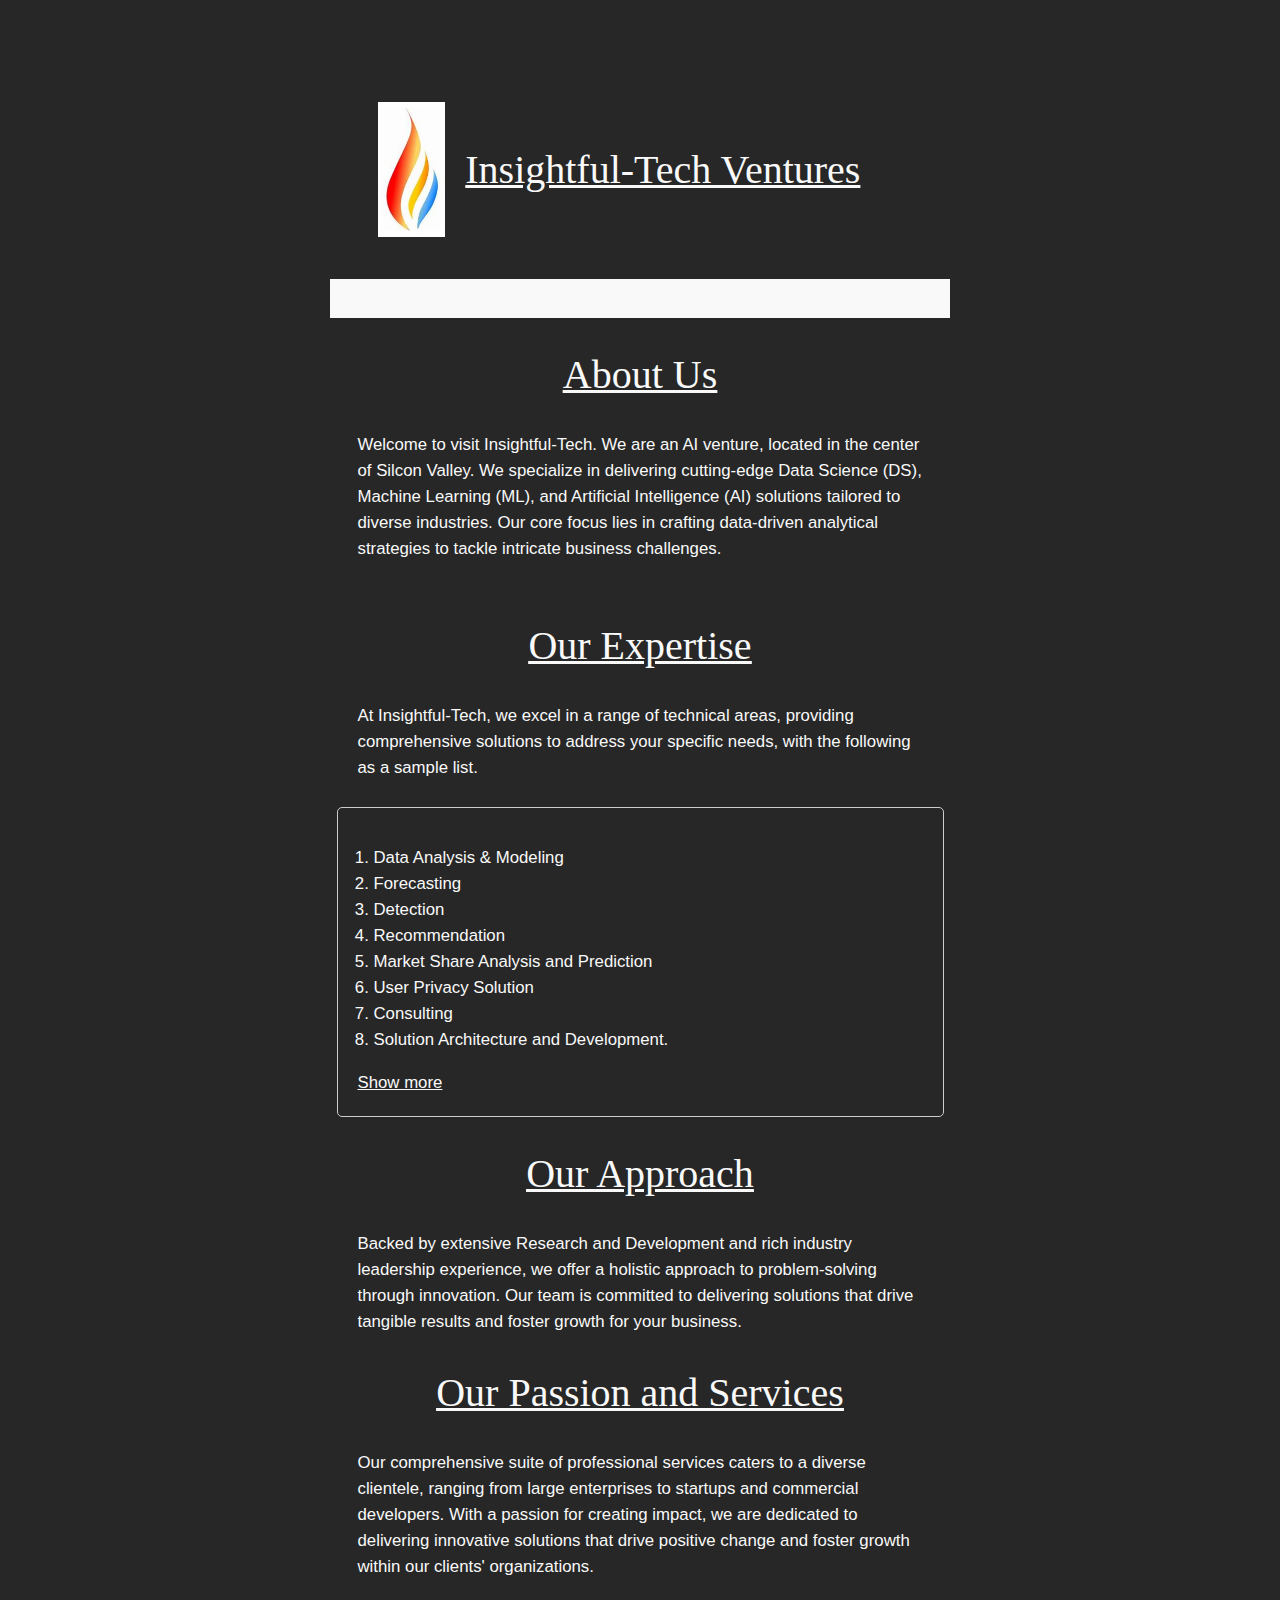
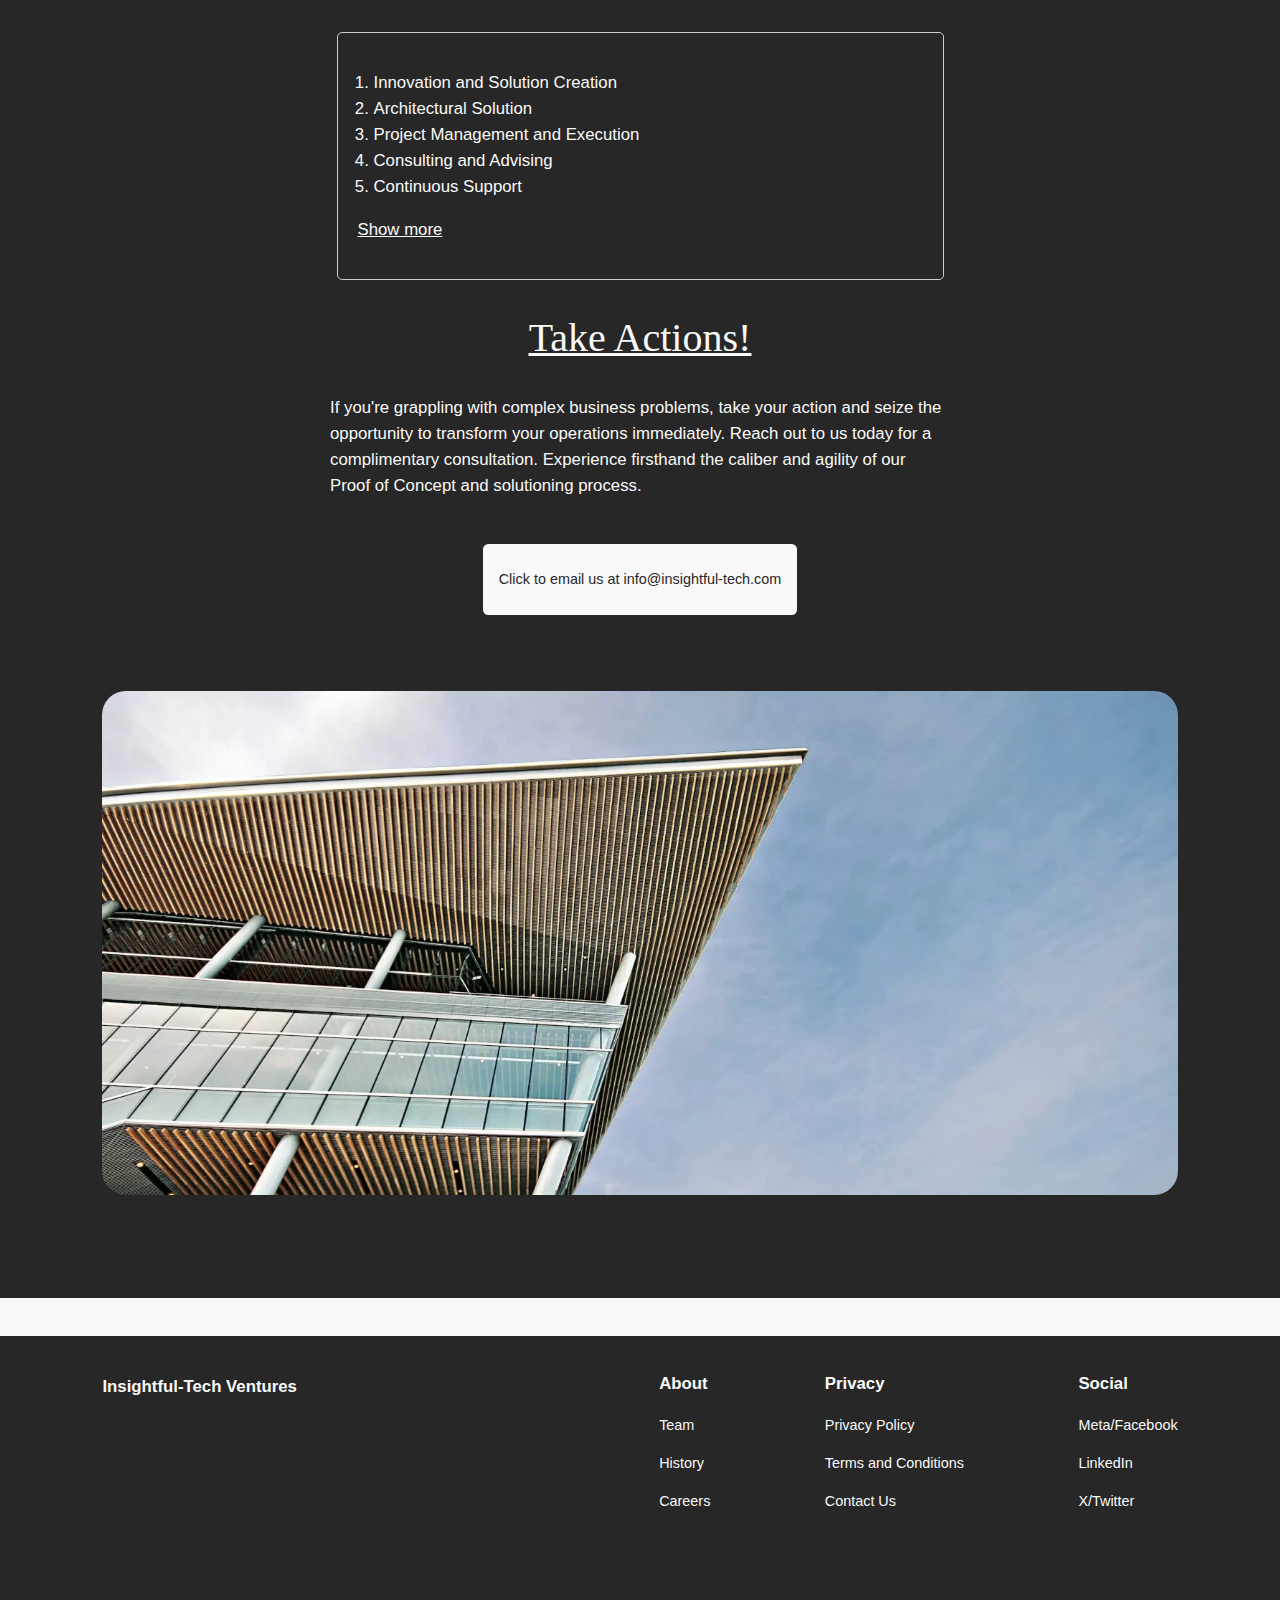
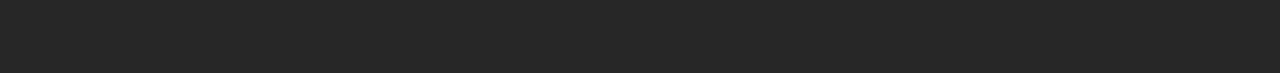
==== index.html @ 30480198 "Update index.html" ====
<!DOCTYPE html>
<!-- saved from url=(0031)http://www.insightful-tech.com/ -->
<html lang="en-US">
<head>	
	<meta http-equiv="Content-Type" content="text/html; charset=UTF-8">
	<meta name="viewport" content="width=device-width, initial-scale=1">
	<meta name="robots" content="max-image-preview:large">
	<title>Insightful-Tech</title>
<link rel="alternate" type="application/rss+xml" title="Insightful-Tech » Feed" href="http://insightful-tech.com/feed/">
<link rel="alternate" type="application/rss+xml" title="Insightful-Tech » Comments Feed" href="http://insightful-tech.com/comments/feed/">
<link rel="stylesheet" href="styles.css">

<style id="wp-block-heading-inline-css">
h1.has-background,h2.has-background,h3.has-background,h4.has-background,h5.has-background,
	h6.has-background{padding:1.25em 2.375em}h1.has-text-align-left[style*=writing-mode]:where([style*=vertical-lr]),
	h1.has-text-align-right[style*=writing-mode]:where([style*=vertical-rl]),h2.has-text-align-left[style*=writing-mode]:where([style*=vertical-lr]),
	h2.has-text-align-right[style*=writing-mode]:where([style*=vertical-rl]),h3.has-text-align-left[style*=writing-mode]:where([style*=vertical-lr]),
	h3.has-text-align-right[style*=writing-mode]:where([style*=vertical-rl]),h4.has-text-align-left[style*=writing-mode]:where([style*=vertical-lr]),
	h4.has-text-align-right[style*=writing-mode]:where([style*=vertical-rl]),h5.has-text-align-left[style*=writing-mode]:where([style*=vertical-lr]),
	h5.has-text-align-right[style*=writing-mode]:where([style*=vertical-rl]),h6.has-text-align-left[style*=writing-mode]:where([style*=vertical-lr]),
	h6.has-text-align-right[style*=writing-mode]:where([style*=vertical-rl]){rotate:180deg}

				.is-style-asterisk:before {
					content: '';
					width: 1.5rem;
					height: 3rem;
					background: var(--wp--preset--color--contrast-2, currentColor);
					clip-path: path('M11.93.684v8.039l5.633-5.633 1.216 1.23-5.66 5.66h8.04v1.737H13.2l5.701 5.701-1.23 1.23-5.742-5.742V21h-1.737v-8.094l-5.77 5.77-1.23-1.217 5.743-5.742H.842V9.98h8.162l-5.701-5.7 1.23-1.231 5.66 5.66V.684h1.737Z');
					display: block;
				}

				/* Hide the asterisk if the heading has no content, to avoid using empty headings to display the asterisk only, which is an A11Y issue */
				.is-style-asterisk:empty:before {
					content: none;
				}

				.is-style-asterisk:-moz-only-whitespace:before {
					content: none;
				}

				.is-style-asterisk.has-text-align-center:before {
					margin: 0 auto;
				}

				.is-style-asterisk.has-text-align-right:before {
					margin-left: auto;
				}

				.rtl .is-style-asterisk.has-text-align-left:before {
					margin-right: auto;
				}
</style>
<style id="wp-block-spacer-inline-css">
.wp-block-spacer{clear:both}
</style>

	
<style>
    .container {
        display: flex; /* Use flexbox for layout */
        align-items: center; /* Align items to baseline */
    }
    .image {
        width: 12%; /* Set width of the image */
        height: auto; /* Maintain aspect ratio */
       <!--  margin-right: 20px; /* Adjust margin as needed *  -->
	margin-left: -30px; /* Adjust margin as needed *   
    }
    h2 {
        margin: 0; /* Remove default margin */
	margin-left: 20px; /* Add margin to the left of the title */
	margin-right: 20px; /* Add margin to the left of the title */ 
    }
</style>
<style>
 /* Remove default indentation for dl, dt, and dd */ 
    dl {
      margin: 0;
      padding: 0;
    }
    dt {
      margin-left: 0;
    }
    dd {
     <! -- margin-left: 0; -->
    }
  </style>

<style id="wp-block-paragraph-inline-css">
.is-small-text{font-size:.875em}.is-regular-text{font-size:1em}.is-large-text{font-size:2.25em}.is-larger-text{font-size:3em}.has-drop-cap:not(:focus):first-letter{float:left;font-size:8.4em;font-style:normal;font-weight:100;line-height:.68;margin:.05em .1em 0 0;text-transform:uppercase}body.rtl .has-drop-cap:not(:focus):first-letter{float:none;margin-left:.1em}p.has-drop-cap.has-background{overflow:hidden}p.has-background{padding:1.25em 2.375em}:where(p.has-text-color:not(.has-link-color)) a{color:inherit}p.has-text-align-left[style*="writing-mode:vertical-lr"],p.has-text-align-right[style*="writing-mode:vertical-rl"]{rotate:180deg}
</style>
<style id="wp-block-button-inline-css">
.wp-block-button__link{box-sizing:border-box;cursor:pointer;display:inline-block;text-align:center;word-break:break-word}.wp-block-button__link.aligncenter{text-align:center}.wp-block-button__link.alignright{text-align:right}:where(.wp-block-button__link){border-radius:9999px;box-shadow:none;padding:calc(.667em + 2px) calc(1.333em + 2px);text-decoration:none}.wp-block-button[style*=text-decoration] .wp-block-button__link{text-decoration:inherit}.wp-block-buttons>.wp-block-button.has-custom-width{max-width:none}.wp-block-buttons>.wp-block-button.has-custom-width .wp-block-button__link{width:100%}.wp-block-buttons>.wp-block-button.has-custom-font-size .wp-block-button__link{font-size:inherit}.wp-block-buttons>.wp-block-button.wp-block-button__width-25{width:calc(25% - var(--wp--style--block-gap, .5em)*.75)}.wp-block-buttons>.wp-block-button.wp-block-button__width-50{width:calc(50% - var(--wp--style--block-gap, .5em)*.5)}.wp-block-buttons>.wp-block-button.wp-block-button__width-75{width:calc(75% - var(--wp--style--block-gap, .5em)*.25)}.wp-block-buttons>.wp-block-button.wp-block-button__width-100{flex-basis:100%;width:100%}.wp-block-buttons.is-vertical>.wp-block-button.wp-block-button__width-25{width:25%}.wp-block-buttons.is-vertical>.wp-block-button.wp-block-button__width-50{width:50%}.wp-block-buttons.is-vertical>.wp-block-button.wp-block-button__width-75{width:75%}.wp-block-button.is-style-squared,.wp-block-button__link.wp-block-button.is-style-squared{border-radius:0}.wp-block-button.no-border-radius,.wp-block-button__link.no-border-radius{border-radius:0!important}.wp-block-button .wp-block-button__link:where(.is-style-outline),.wp-block-button:where(.is-style-outline)>.wp-block-button__link{border:2px solid;padding:.667em 1.333em}.wp-block-button .wp-block-button__link:where(.is-style-outline):not(.has-text-color),.wp-block-button:where(.is-style-outline)>.wp-block-button__link:not(.has-text-color){color:currentColor}.wp-block-button .wp-block-button__link:where(.is-style-outline):not(.has-background),.wp-block-button:where(.is-style-outline)>.wp-block-button__link:not(.has-background){background-color:initial;background-image:none}.wp-block-button .wp-block-button__link:where(.has-border-color){border-width:initial}.wp-block-button .wp-block-button__link:where([style*=border-top-color]){border-top-width:medium}.wp-block-button .wp-block-button__link:where([style*=border-right-color]){border-right-width:medium}.wp-block-button .wp-block-button__link:where([style*=border-bottom-color]){border-bottom-width:medium}.wp-block-button .wp-block-button__link:where([style*=border-left-color]){border-left-width:medium}.wp-block-button .wp-block-button__link:where([style*=border-style]){border-width:initial}.wp-block-button .wp-block-button__link:where([style*=border-top-style]){border-top-width:medium}.wp-block-button .wp-block-button__link:where([style*=border-right-style]){border-right-width:medium}.wp-block-button .wp-block-button__link:where([style*=border-bottom-style]){border-bottom-width:medium}.wp-block-button .wp-block-button__link:where([style*=border-left-style]){border-left-width:medium}
</style>
<style id="twentytwentyfour-button-style-outline-inline-css">
.wp-block-button.is-style-outline
	> .wp-block-button__link:not(.has-text-color, .has-background):hover {
	background-color: var(--wp--preset--color--contrast-2, var(--wp--preset--color--contrast, transparent));
	color: var(--wp--preset--color--base);
	border-color: var(--wp--preset--color--contrast-2, var(--wp--preset--color--contrast, currentColor));
}

</style>
<style id="wp-block-buttons-inline-css">
.wp-block-buttons.is-vertical{flex-direction:column}.wp-block-buttons.is-vertical>.wp-block-button:last-child{margin-bottom:0}.wp-block-buttons>.wp-block-button{display:inline-block;margin:0}.wp-block-buttons.is-content-justification-left{justify-content:flex-start}.wp-block-buttons.is-content-justification-left.is-vertical{align-items:flex-start}.wp-block-buttons.is-content-justification-center{justify-content:center}.wp-block-buttons.is-content-justification-center.is-vertical{align-items:center}.wp-block-buttons.is-content-justification-right{justify-content:flex-end}.wp-block-buttons.is-content-justification-right.is-vertical{align-items:flex-end}.wp-block-buttons.is-content-justification-space-between{justify-content:space-between}.wp-block-buttons.aligncenter{text-align:center}.wp-block-buttons:not(.is-content-justification-space-between,.is-content-justification-right,.is-content-justification-left,.is-content-justification-center) .wp-block-button.aligncenter{margin-left:auto;margin-right:auto;width:100%}.wp-block-buttons[style*=text-decoration] .wp-block-button,.wp-block-buttons[style*=text-decoration] .wp-block-button__link{text-decoration:inherit}.wp-block-buttons.has-custom-font-size .wp-block-button__link{font-size:inherit}.wp-block-button.aligncenter{text-align:center}
</style>
<style id="wp-block-group-inline-css">
.wp-block-group{box-sizing:border-box}
</style>
<link rel="stylesheet" id="wp-block-image-css" href="./Insightful Tech_files/style.min.css" media="all">
<title>Centered Headers</title>
  <style>
    .centered-header {
      text-align: center; /* Center the text */
    }
  </style>	
<style id="wp-block-columns-inline-css">
.wp-block-columns{align-items:normal!important;box-sizing:border-box;display:flex;flex-wrap:wrap!important}@media (min-width:782px){.wp-block-columns{flex-wrap:nowrap!important}}.wp-block-columns.are-vertically-aligned-top{align-items:flex-start}.wp-block-columns.are-vertically-aligned-center{align-items:center}.wp-block-columns.are-vertically-aligned-bottom{align-items:flex-end}@media (max-width:781px){.wp-block-columns:not(.is-not-stacked-on-mobile)>.wp-block-column{flex-basis:100%!important}}@media (min-width:782px){.wp-block-columns:not(.is-not-stacked-on-mobile)>.wp-block-column{flex-basis:0;flex-grow:1}.wp-block-columns:not(.is-not-stacked-on-mobile)>.wp-block-column[style*=flex-basis]{flex-grow:0}}.wp-block-columns.is-not-stacked-on-mobile{flex-wrap:nowrap!important}.wp-block-columns.is-not-stacked-on-mobile>.wp-block-column{flex-basis:0;flex-grow:1}.wp-block-columns.is-not-stacked-on-mobile>.wp-block-column[style*=flex-basis]{flex-grow:0}:where(.wp-block-columns){margin-bottom:1.75em}:where(.wp-block-columns.has-background){padding:1.25em 2.375em}.wp-block-column{flex-grow:1;min-width:0;overflow-wrap:break-word;word-break:break-word}.wp-block-column.is-vertically-aligned-top{align-self:flex-start}.wp-block-column.is-vertically-aligned-center{align-self:center}.wp-block-column.is-vertically-aligned-bottom{align-self:flex-end}.wp-block-column.is-vertically-aligned-stretch{align-self:stretch}.wp-block-column.is-vertically-aligned-bottom,.wp-block-column.is-vertically-aligned-center,.wp-block-column.is-vertically-aligned-top{width:100%}
</style>
<style id="wp-block-list-inline-css">
ol,ul{box-sizing:border-box}ol.has-background,ul.has-background{padding:1.25em 2.375em}

				ul.is-style-checkmark-list {
					list-style-type: "\2713";
				}

				ul.is-style-checkmark-list li {
					padding-inline-start: 1ch;
				}
</style>
<style id="wp-block-separator-inline-css">
@charset "UTF-8";.wp-block-separator{border:none;border-top:2px solid}.wp-block-separator.is-style-dots{background:none!important;border:none;height:auto;line-height:1;text-align:center}.wp-block-separator.is-style-dots:before{color:currentColor;content:"···";font-family:serif;font-size:1.5em;letter-spacing:2em;padding-left:2em}
</style>
<style id="wp-block-post-date-inline-css">
.wp-block-post-date{box-sizing:border-box}
</style>
<style id="wp-block-post-terms-inline-css">
.wp-block-post-terms{box-sizing:border-box}.wp-block-post-terms .wp-block-post-terms__separator{white-space:pre-wrap}

				.is-style-pill a,
				.is-style-pill span:not([class], [data-rich-text-placeholder]) {
					display: inline-block;
					background-color: var(--wp--preset--color--base-2);
					padding: 0.375rem 0.875rem;
					border-radius: var(--wp--preset--spacing--20);
				}

				.is-style-pill a:hover {
					background-color: var(--wp--preset--color--contrast-3);
				}
</style>
<style id="wp-block-post-template-inline-css">
.wp-block-post-template{list-style:none;margin-bottom:0;margin-top:0;max-width:100%;padding:0}.wp-block-post-template.wp-block-post-template{background:none}.wp-block-post-template.is-flex-container{display:flex;flex-direction:row;flex-wrap:wrap;gap:1.25em}.wp-block-post-template.is-flex-container>li{margin:0;width:100%}@media (min-width:600px){.wp-block-post-template.is-flex-container.is-flex-container.columns-2>li{width:calc(50% - .625em)}.wp-block-post-template.is-flex-container.is-flex-container.columns-3>li{width:calc(33.33333% - .83333em)}.wp-block-post-template.is-flex-container.is-flex-container.columns-4>li{width:calc(25% - .9375em)}.wp-block-post-template.is-flex-container.is-flex-container.columns-5>li{width:calc(20% - 1em)}.wp-block-post-template.is-flex-container.is-flex-container.columns-6>li{width:calc(16.66667% - 1.04167em)}}@media (max-width:600px){.wp-block-post-template-is-layout-grid.wp-block-post-template-is-layout-grid.wp-block-post-template-is-layout-grid.wp-block-post-template-is-layout-grid{grid-template-columns:1fr}}.wp-block-post-template-is-layout-constrained>li>.alignright,.wp-block-post-template-is-layout-flow>li>.alignright{float:right;margin-inline-end:0;margin-inline-start:2em}.wp-block-post-template-is-layout-constrained>li>.alignleft,.wp-block-post-template-is-layout-flow>li>.alignleft{float:left;margin-inline-end:2em;margin-inline-start:0}.wp-block-post-template-is-layout-constrained>li>.aligncenter,.wp-block-post-template-is-layout-flow>li>.aligncenter{margin-inline-end:auto;margin-inline-start:auto}
</style>
<style id="wp-block-query-pagination-inline-css">
.wp-block-query-pagination>.wp-block-query-pagination-next,.wp-block-query-pagination>.wp-block-query-pagination-numbers,
	.wp-block-query-pagination>.wp-block-query-pagination-previous{margin-bottom:.5em;margin-right:.5em}.wp-block-query-pagination>.wp-block-query-pagination-next:last-child,.wp-block-query-pagination>.wp-block-query-pagination-numbers:last-child,.wp-block-query-pagination>.wp-block-query-pagination-previous:last-child{margin-right:0}.wp-block-query-pagination.is-content-justification-space-between>.wp-block-query-pagination-next:last-of-type{margin-inline-start:auto}.wp-block-query-pagination.is-content-justification-space-between>.wp-block-query-pagination-previous:first-child{margin-inline-end:auto}.wp-block-query-pagination .wp-block-query-pagination-previous-arrow{display:inline-block;margin-right:1ch}.wp-block-query-pagination .wp-block-query-pagination-previous-arrow:not(.is-arrow-chevron){transform:scaleX(1)}.wp-block-query-pagination .wp-block-query-pagination-next-arrow{display:inline-block;margin-left:1ch}.wp-block-query-pagination .wp-block-query-pagination-next-arrow:not(.is-arrow-chevron){transform:scaleX(1)}.wp-block-query-pagination.aligncenter{justify-content:center}
</style>
<style id="wp-block-site-logo-inline-css">
.wp-block-site-logo{box-sizing:border-box;line-height:0}.wp-block-site-logo a{display:inline-block;line-height:0}.wp-block-site-logo.is-default-size img{height:auto;width:120px}.wp-block-site-logo img{height:auto;max-width:100%}.wp-block-site-logo a,.wp-block-site-logo img{border-radius:inherit}.wp-block-site-logo.aligncenter{margin-left:auto;margin-right:auto;text-align:center}.wp-block-site-logo.is-style-rounded{border-radius:9999px}
</style>
<style id="wp-block-site-title-inline-css">
.wp-block-site-title a{color:inherit}
</style>
<style id="wp-block-navigation-link-inline-css">
.wp-block-navigation .wp-block-navigation-item__label{overflow-wrap:break-word}.wp-block-navigation .wp-block-navigation-item__description{display:none}.link-ui-tools{border-top:1px solid #f0f0f0;padding:8px}.link-ui-block-inserter{padding-top:8px}.link-ui-block-inserter__back{margin-left:8px;text-transform:uppercase}.components-popover-pointer-events-trap{background-color:initial;cursor:pointer;inset:0;position:fixed;z-index:1000000}

				.is-style-arrow-link .wp-block-navigation-item__label:after {
					content: "\2197";
					padding-inline-start: 0.25rem;
					vertical-align: middle;
					text-decoration: none;
					display: inline-block;
				}
</style>
<link rel="stylesheet" id="wp-block-navigation-css" href="./Insightful Tech_files/style(1).min.css" media="all">
<style id="wp-emoji-styles-inline-css">
	img.wp-smiley, img.emoji {
		display: inline !important;
		border: none !important;
		box-shadow: none !important;
		height: 1em !important;
		width: 1em !important;
		margin: 0 0.07em !important;
		vertical-align: -0.1em !important;
		background: none !important;
		padding: 0 !important;
	}
</style>
<style id="wp-block-library-inline-css">
:root{--wp-admin-theme-color:#007cba;--wp-admin-theme-color--rgb:0,124,186;--wp-admin-theme-color-darker-10:#006ba1;--wp-admin-theme-color-darker-10--rgb:0,107,161;--wp-admin-theme-color-darker-20:#005a87;--wp-admin-theme-color-darker-20--rgb:0,90,135;--wp-admin-border-width-focus:2px;--wp-block-synced-color:#7a00df;--wp-block-synced-color--rgb:122,0,223;--wp-bound-block-color:#9747ff}@media (min-resolution:192dpi){:root{--wp-admin-border-width-focus:1.5px}}.wp-element-button{cursor:pointer}:root{--wp--preset--font-size--normal:16px;--wp--preset--font-size--huge:42px}:root .has-very-light-gray-background-color{background-color:#eee}:root .has-very-dark-gray-background-color{background-color:#313131}:root .has-very-light-gray-color{color:#eee}:root .has-very-dark-gray-color{color:#313131}:root .has-vivid-green-cyan-to-vivid-cyan-blue-gradient-background{background:linear-gradient(135deg,#00d084,#0693e3)}:root .has-purple-crush-gradient-background{background:linear-gradient(135deg,#34e2e4,#4721fb 50%,#ab1dfe)}:root .has-hazy-dawn-gradient-background{background:linear-gradient(135deg,#faaca8,#dad0ec)}:root .has-subdued-olive-gradient-background{background:linear-gradient(135deg,#fafae1,#67a671)}:root .has-atomic-cream-gradient-background{background:linear-gradient(135deg,#fdd79a,#004a59)}:root .has-nightshade-gradient-background{background:linear-gradient(135deg,#330968,#31cdcf)}:root .has-midnight-gradient-background{background:linear-gradient(135deg,#020381,#2874fc)}.has-regular-font-size{font-size:1em}.has-larger-font-size{font-size:2.625em}.has-normal-font-size{font-size:var(--wp--preset--font-size--normal)}.has-huge-font-size{font-size:var(--wp--preset--font-size--huge)}.has-text-align-center{text-align:center}.has-text-align-left{text-align:left}.has-text-align-right{text-align:right}#end-resizable-editor-section{display:none}.aligncenter{clear:both}.items-justified-left{justify-content:flex-start}.items-justified-center{justify-content:center}.items-justified-right{justify-content:flex-end}.items-justified-space-between{justify-content:space-between}.screen-reader-text{border:0;clip:rect(1px,1px,1px,1px);-webkit-clip-path:inset(50%);clip-path:inset(50%);height:1px;margin:-1px;overflow:hidden;padding:0;position:absolute;width:1px;word-wrap:normal!important}.screen-reader-text:focus{background-color:#ddd;clip:auto!important;-webkit-clip-path:none;clip-path:none;color:#444;display:block;font-size:1em;height:auto;left:5px;line-height:normal;padding:15px 23px 14px;text-decoration:none;top:5px;width:auto;z-index:100000}html :where(.has-border-color){border-style:solid}html :where([style*=border-top-color]){border-top-style:solid}html :where([style*=border-right-color]){border-right-style:solid}html :where([style*=border-bottom-color]){border-bottom-style:solid}html :where([style*=border-left-color]){border-left-style:solid}html :where([style*=border-width]){border-style:solid}html :where([style*=border-top-width]){border-top-style:solid}html :where([style*=border-right-width]){border-right-style:solid}html :where([style*=border-bottom-width]){border-bottom-style:solid}html :where([style*=border-left-width]){border-left-style:solid}html :where(img[class*=wp-image-]){height:auto;max-width:100%}:where(figure){margin:0 0 1em}html :where(.is-position-sticky){--wp-admin--admin-bar--position-offset:var(--wp-admin--admin-bar--height,0px)}@media screen and (max-width:600px){html :where(.is-position-sticky){--wp-admin--admin-bar--position-offset:0px}}
</style>
<style id="global-styles-inline-css">
body{--wp--preset--color--black: #000000;--wp--preset--color--cyan-bluish-gray: #abb8c3;--wp--preset--color--white: #ffffff;--wp--preset--color--pale-pink: #f78da7;--wp--preset--color--vivid-red: #cf2e2e;--wp--preset--color--luminous-vivid-orange: #ff6900;--wp--preset--color--luminous-vivid-amber: #fcb900;--wp--preset--color--light-green-cyan: #7bdcb5;--wp--preset--color--vivid-green-cyan: #00d084;--wp--preset--color--pale-cyan-blue: #8ed1fc;--wp--preset--color--vivid-cyan-blue: #0693e3;--wp--preset--color--vivid-purple: #9b51e0;--wp--preset--color--base: #272727;--wp--preset--color--base-2: #303030;--wp--preset--color--contrast: #f9f9f9;--wp--preset--color--contrast-2: #B7B7B7;--wp--preset--color--contrast-3: #909090;--wp--preset--color--accent: #5F584F;--wp--preset--color--accent-2: #6D533C;--wp--preset--color--accent-3: #973C20;--wp--preset--color--accent-4: #4D5B48;--wp--preset--color--accent-5: #4F5959;--wp--preset--gradient--vivid-cyan-blue-to-vivid-purple: linear-gradient(135deg,rgba(6,147,227,1) 0%,rgb(155,81,224) 100%);--wp--preset--gradient--light-green-cyan-to-vivid-green-cyan: linear-gradient(135deg,rgb(122,220,180) 0%,rgb(0,208,130) 100%);--wp--preset--gradient--luminous-vivid-amber-to-luminous-vivid-orange: linear-gradient(135deg,rgba(252,185,0,1) 0%,rgba(255,105,0,1) 100%);--wp--preset--gradient--luminous-vivid-orange-to-vivid-red: linear-gradient(135deg,rgba(255,105,0,1) 0%,rgb(207,46,46) 100%);--wp--preset--gradient--very-light-gray-to-cyan-bluish-gray: linear-gradient(135deg,rgb(238,238,238) 0%,rgb(169,184,195) 100%);--wp--preset--gradient--cool-to-warm-spectrum: linear-gradient(135deg,rgb(74,234,220) 0%,rgb(151,120,209) 20%,rgb(207,42,186) 40%,rgb(238,44,130) 60%,rgb(251,105,98) 80%,rgb(254,248,76) 100%);--wp--preset--gradient--blush-light-purple: linear-gradient(135deg,rgb(255,206,236) 0%,rgb(152,150,240) 100%);--wp--preset--gradient--blush-bordeaux: linear-gradient(135deg,rgb(254,205,165) 0%,rgb(254,45,45) 50%,rgb(107,0,62) 100%);--wp--preset--gradient--luminous-dusk: linear-gradient(135deg,rgb(255,203,112) 0%,rgb(199,81,192) 50%,rgb(65,88,208) 100%);--wp--preset--gradient--pale-ocean: linear-gradient(135deg,rgb(255,245,203) 0%,rgb(182,227,212) 50%,rgb(51,167,181) 100%);--wp--preset--gradient--electric-grass: linear-gradient(135deg,rgb(202,248,128) 0%,rgb(113,206,126) 100%);--wp--preset--gradient--midnight: linear-gradient(135deg,rgb(2,3,129) 0%,rgb(40,116,252) 100%);--wp--preset--gradient--gradient-1: linear-gradient(to bottom, #5F584F 0%, #272727 100%);--wp--preset--gradient--gradient-2: linear-gradient(to bottom, #6D533C 0%, #272727 100%);--wp--preset--gradient--gradient-3: linear-gradient(to bottom, #973C20 0%, #272727 100%);--wp--preset--gradient--gradient-4: linear-gradient(to bottom, #4D5B48 0%, #272727 100%);--wp--preset--gradient--gradient-5: linear-gradient(to bottom, #4F5959 0%, #272727 100%);--wp--preset--gradient--gradient-6: linear-gradient(to bottom, #909090 0%, #272727 100%);--wp--preset--gradient--gradient-7: linear-gradient(to bottom, #5F584F 50%, #272727 50%);--wp--preset--gradient--gradient-8: linear-gradient(to bottom, #6D533C 50%, #272727 50%);--wp--preset--gradient--gradient-9: linear-gradient(to bottom, #973C20 50%, #272727 50%);--wp--preset--gradient--gradient-10: linear-gradient(to bottom, #4D5B48 50%, #272727 50%);--wp--preset--gradient--gradient-11: linear-gradient(to bottom, #4F5959 50%, #272727 50%);--wp--preset--gradient--gradient-12: linear-gradient(to bottom, #A4A4A4 50%, #272727 50%);--wp--preset--font-size--small: 0.9rem;--wp--preset--font-size--medium: 1.05rem;--wp--preset--font-size--large: clamp(1.39rem, 1.39rem + ((1vw - 0.2rem) * 0.767), 1.85rem);--wp--preset--font-size--x-large: clamp(1.85rem, 1.85rem + ((1vw - 0.2rem) * 1.083), 2.5rem);--wp--preset--font-size--xx-large: clamp(2.5rem, 2.5rem + ((1vw - 0.2rem) * 1.283), 3.27rem);--wp--preset--font-family--body: "Inter", sans-serif;--wp--preset--font-family--heading: Cardo;--wp--preset--font-family--system-sans-serif: -apple-system, BlinkMacSystemFont, avenir next, avenir, segoe ui, helvetica neue, helvetica, Cantarell, Ubuntu, roboto, noto, arial, sans-serif;--wp--preset--font-family--system-serif: Iowan Old Style, Apple Garamond, Baskerville, Times New Roman, Droid Serif, Times, Source Serif Pro, serif, Apple Color Emoji, Segoe UI Emoji, Segoe UI Symbol;--wp--preset--spacing--10: 1rem;--wp--preset--spacing--20: min(1.5rem, 2vw);--wp--preset--spacing--30: min(2.5rem, 3vw);--wp--preset--spacing--40: min(4rem, 5vw);--wp--preset--spacing--50: min(6.5rem, 8vw);--wp--preset--spacing--60: min(10.5rem, 13vw);--wp--preset--shadow--natural: 6px 6px 9px rgba(0, 0, 0, 0.2);--wp--preset--shadow--deep: 12px 12px 50px rgba(0, 0, 0, 0.4);--wp--preset--shadow--sharp: 6px 6px 0px rgba(0, 0, 0, 0.2);--wp--preset--shadow--outlined: 6px 6px 0px -3px rgba(255, 255, 255, 1), 6px 6px rgba(0, 0, 0, 1);--wp--preset--shadow--crisp: 6px 6px 0px rgba(0, 0, 0, 1);}body { margin: 0;--wp--style--global--content-size: 620px;--wp--style--global--wide-size: 1280px; }.wp-site-blocks { padding-top: var(--wp--style--root--padding-top); padding-bottom: var(--wp--style--root--padding-bottom); }.has-global-padding { padding-right: var(--wp--style--root--padding-right); padding-left: var(--wp--style--root--padding-left); }.has-global-padding :where(.has-global-padding:not(.wp-block-block)) { padding-right: 0; padding-left: 0; }.has-global-padding > .alignfull { margin-right: calc(var(--wp--style--root--padding-right) * -1); margin-left: calc(var(--wp--style--root--padding-left) * -1); }.has-global-padding :where(.has-global-padding:not(.wp-block-block)) > .alignfull { margin-right: 0; margin-left: 0; }.has-global-padding > .alignfull:where(:not(.has-global-padding):not(.is-layout-flex):not(.is-layout-grid)) > :where([class*="wp-block-"]:not(.alignfull):not([class*="__"]),p,h1,h2,h3,h4,h5,h6,ul,ol) { padding-right: var(--wp--style--root--padding-right); padding-left: var(--wp--style--root--padding-left); }.has-global-padding :where(.has-global-padding) > .alignfull:where(:not(.has-global-padding)) > :where([class*="wp-block-"]:not(.alignfull):not([class*="__"]),p,h1,h2,h3,h4,h5,h6,ul,ol) { padding-right: 0; padding-left: 0; }.wp-site-blocks > .alignleft { float: left; margin-right: 2em; }.wp-site-blocks > .alignright { float: right; margin-left: 2em; }.wp-site-blocks > .aligncenter { justify-content: center; margin-left: auto; margin-right: auto; }:where(.wp-site-blocks) > * { margin-block-start: 1.2rem; margin-block-end: 0; }:where(.wp-site-blocks) > :first-child:first-child { margin-block-start: 0; }:where(.wp-site-blocks) > :last-child:last-child { margin-block-end: 0; }body { --wp--style--block-gap: 1.2rem; }:where(body .is-layout-flow)  > :first-child:first-child{margin-block-start: 0;}:where(body .is-layout-flow)  > :last-child:last-child{margin-block-end: 0;}:where(body .is-layout-flow)  > *{margin-block-start: 1.2rem;margin-block-end: 0;}:where(body .is-layout-constrained)  > :first-child:first-child{margin-block-start: 0;}:where(body .is-layout-constrained)  > :last-child:last-child{margin-block-end: 0;}:where(body .is-layout-constrained)  > *{margin-block-start: 1.2rem;margin-block-end: 0;}:where(body .is-layout-flex) {gap: 1.2rem;}:where(body .is-layout-grid) {gap: 1.2rem;}body .is-layout-flow > .alignleft{float: left;margin-inline-start: 0;margin-inline-end: 2em;}body .is-layout-flow > .alignright{float: right;margin-inline-start: 2em;margin-inline-end: 0;}body .is-layout-flow > .aligncenter{margin-left: auto !important;margin-right: auto !important;}body .is-layout-constrained > .alignleft{float: left;margin-inline-start: 0;margin-inline-end: 2em;}body .is-layout-constrained > .alignright{float: right;margin-inline-start: 2em;margin-inline-end: 0;}body .is-layout-constrained > .aligncenter{margin-left: auto !important;margin-right: auto !important;}body .is-layout-constrained > :where(:not(.alignleft):not(.alignright):not(.alignfull)){max-width: var(--wp--style--global--content-size);margin-left: auto !important;margin-right: auto !important;}body .is-layout-constrained > .alignwide{max-width: var(--wp--style--global--wide-size);}body .is-layout-flex{display: flex;}body .is-layout-flex{flex-wrap: wrap;align-items: center;}body .is-layout-flex > *{margin: 0;}body .is-layout-grid{display: grid;}body .is-layout-grid > *{margin: 0;}body{background-color: var(--wp--preset--color--base);color: var(--wp--preset--color--contrast);font-family: var(--wp--preset--font-family--body);font-size: var(--wp--preset--font-size--medium);font-style: normal;font-weight: 400;line-height: 1.55;--wp--style--root--padding-top: 0px;--wp--style--root--padding-right: var(--wp--preset--spacing--50);--wp--style--root--padding-bottom: 0px;--wp--style--root--padding-left: var(--wp--preset--spacing--50);}a:where(:not(.wp-element-button)){color: var(--wp--preset--color--contrast);text-decoration: underline;}a:where(:not(.wp-element-button)):hover{text-decoration: none;}h1, h2, h3, h4, h5, h6{color: var(--wp--preset--color--contrast);font-family: var(--wp--preset--font-family--heading);font-weight: 400;line-height: 1.2;}h1{font-size: var(--wp--preset--font-size--xx-large);line-height: 1.15;}h2{font-size: var(--wp--preset--font-size--x-large);}h3{font-size: var(--wp--preset--font-size--large);}h4{font-size: clamp(1.1rem, 1.1rem + ((1vw - 0.2rem) * 0.767), 1.5rem);}h5{font-size: var(--wp--preset--font-size--medium);}h6{font-size: var(--wp--preset--font-size--small);}.wp-element-button, .wp-block-button__link{background-color: var(--wp--preset--color--contrast);border-radius: .33rem;border-color: var(--wp--preset--color--contrast);border-width: 0;color: var(--wp--preset--color--base);font-family: inherit;font-size: var(--wp--preset--font-size--small);font-style: normal;font-weight: 500;line-height: inherit;padding-top: 0.6rem;padding-right: 1rem;padding-bottom: 0.6rem;padding-left: 1rem;text-decoration: none;}.wp-element-button:hover, .wp-block-button__link:hover{background-color: var(--wp--preset--color--contrast-2);border-color: var(--wp--preset--color--contrast-2);color: var(--wp--preset--color--base);}.wp-element-button:focus, .wp-block-button__link:focus{background-color: var(--wp--preset--color--contrast-2);border-color: var(--wp--preset--color--contrast-2);color: var(--wp--preset--color--base);outline-color: var(--wp--preset--color--contrast);outline-offset: 2px;outline-style: dotted;outline-width: 1px;}.wp-element-button:active, .wp-block-button__link:active{background-color: var(--wp--preset--color--contrast);color: var(--wp--preset--color--base);}.wp-element-caption, .wp-block-audio figcaption, .wp-block-embed figcaption, .wp-block-gallery figcaption, .wp-block-image figcaption, .wp-block-table figcaption, .wp-block-video figcaption{color: var(--wp--preset--color--contrast-2);font-family: var(--wp--preset--font-family--body);font-size: 0.8rem;}.has-black-color{color: var(--wp--preset--color--black) !important;}.has-cyan-bluish-gray-color{color: var(--wp--preset--color--cyan-bluish-gray) !important;}.has-white-color{color: var(--wp--preset--color--white) !important;}.has-pale-pink-color{color: var(--wp--preset--color--pale-pink) !important;}.has-vivid-red-color{color: var(--wp--preset--color--vivid-red) !important;}.has-luminous-vivid-orange-color{color: var(--wp--preset--color--luminous-vivid-orange) !important;}.has-luminous-vivid-amber-color{color: var(--wp--preset--color--luminous-vivid-amber) !important;}.has-light-green-cyan-color{color: var(--wp--preset--color--light-green-cyan) !important;}.has-vivid-green-cyan-color{color: var(--wp--preset--color--vivid-green-cyan) !important;}.has-pale-cyan-blue-color{color: var(--wp--preset--color--pale-cyan-blue) !important;}.has-vivid-cyan-blue-color{color: var(--wp--preset--color--vivid-cyan-blue) !important;}.has-vivid-purple-color{color: var(--wp--preset--color--vivid-purple) !important;}.has-base-color{color: var(--wp--preset--color--base) !important;}.has-base-2-color{color: var(--wp--preset--color--base-2) !important;}.has-contrast-color{color: var(--wp--preset--color--contrast) !important;}.has-contrast-2-color{color: var(--wp--preset--color--contrast-2) !important;}.has-contrast-3-color{color: var(--wp--preset--color--contrast-3) !important;}.has-accent-color{color: var(--wp--preset--color--accent) !important;}.has-accent-2-color{color: var(--wp--preset--color--accent-2) !important;}.has-accent-3-color{color: var(--wp--preset--color--accent-3) !important;}.has-accent-4-color{color: var(--wp--preset--color--accent-4) !important;}.has-accent-5-color{color: var(--wp--preset--color--accent-5) !important;}.has-black-background-color{background-color: var(--wp--preset--color--black) !important;}.has-cyan-bluish-gray-background-color{background-color: var(--wp--preset--color--cyan-bluish-gray) !important;}.has-white-background-color{background-color: var(--wp--preset--color--white) !important;}.has-pale-pink-background-color{background-color: var(--wp--preset--color--pale-pink) !important;}.has-vivid-red-background-color{background-color: var(--wp--preset--color--vivid-red) !important;}.has-luminous-vivid-orange-background-color{background-color: var(--wp--preset--color--luminous-vivid-orange) !important;}.has-luminous-vivid-amber-background-color{background-color: var(--wp--preset--color--luminous-vivid-amber) !important;}.has-light-green-cyan-background-color{background-color: var(--wp--preset--color--light-green-cyan) !important;}.has-vivid-green-cyan-background-color{background-color: var(--wp--preset--color--vivid-green-cyan) !important;}.has-pale-cyan-blue-background-color{background-color: var(--wp--preset--color--pale-cyan-blue) !important;}.has-vivid-cyan-blue-background-color{background-color: var(--wp--preset--color--vivid-cyan-blue) !important;}.has-vivid-purple-background-color{background-color: var(--wp--preset--color--vivid-purple) !important;}.has-base-background-color{background-color: var(--wp--preset--color--base) !important;}.has-base-2-background-color{background-color: var(--wp--preset--color--base-2) !important;}.has-contrast-background-color{background-color: var(--wp--preset--color--contrast) !important;}.has-contrast-2-background-color{background-color: var(--wp--preset--color--contrast-2) !important;}.has-contrast-3-background-color{background-color: var(--wp--preset--color--contrast-3) !important;}.has-accent-background-color{background-color: var(--wp--preset--color--accent) !important;}.has-accent-2-background-color{background-color: var(--wp--preset--color--accent-2) !important;}.has-accent-3-background-color{background-color: var(--wp--preset--color--accent-3) !important;}.has-accent-4-background-color{background-color: var(--wp--preset--color--accent-4) !important;}.has-accent-5-background-color{background-color: var(--wp--preset--color--accent-5) !important;}.has-black-border-color{border-color: var(--wp--preset--color--black) !important;}.has-cyan-bluish-gray-border-color{border-color: var(--wp--preset--color--cyan-bluish-gray) !important;}.has-white-border-color{border-color: var(--wp--preset--color--white) !important;}.has-pale-pink-border-color{border-color: var(--wp--preset--color--pale-pink) !important;}.has-vivid-red-border-color{border-color: var(--wp--preset--color--vivid-red) !important;}.has-luminous-vivid-orange-border-color{border-color: var(--wp--preset--color--luminous-vivid-orange) !important;}.has-luminous-vivid-amber-border-color{border-color: var(--wp--preset--color--luminous-vivid-amber) !important;}.has-light-green-cyan-border-color{border-color: var(--wp--preset--color--light-green-cyan) !important;}.has-vivid-green-cyan-border-color{border-color: var(--wp--preset--color--vivid-green-cyan) !important;}.has-pale-cyan-blue-border-color{border-color: var(--wp--preset--color--pale-cyan-blue) !important;}.has-vivid-cyan-blue-border-color{border-color: var(--wp--preset--color--vivid-cyan-blue) !important;}.has-vivid-purple-border-color{border-color: var(--wp--preset--color--vivid-purple) !important;}.has-base-border-color{border-color: var(--wp--preset--color--base) !important;}.has-base-2-border-color{border-color: var(--wp--preset--color--base-2) !important;}.has-contrast-border-color{border-color: var(--wp--preset--color--contrast) !important;}.has-contrast-2-border-color{border-color: var(--wp--preset--color--contrast-2) !important;}.has-contrast-3-border-color{border-color: var(--wp--preset--color--contrast-3) !important;}.has-accent-border-color{border-color: var(--wp--preset--color--accent) !important;}.has-accent-2-border-color{border-color: var(--wp--preset--color--accent-2) !important;}.has-accent-3-border-color{border-color: var(--wp--preset--color--accent-3) !important;}.has-accent-4-border-color{border-color: var(--wp--preset--color--accent-4) !important;}.has-accent-5-border-color{border-color: var(--wp--preset--color--accent-5) !important;}.has-vivid-cyan-blue-to-vivid-purple-gradient-background{background: var(--wp--preset--gradient--vivid-cyan-blue-to-vivid-purple) !important;}.has-light-green-cyan-to-vivid-green-cyan-gradient-background{background: var(--wp--preset--gradient--light-green-cyan-to-vivid-green-cyan) !important;}.has-luminous-vivid-amber-to-luminous-vivid-orange-gradient-background{background: var(--wp--preset--gradient--luminous-vivid-amber-to-luminous-vivid-orange) !important;}.has-luminous-vivid-orange-to-vivid-red-gradient-background{background: var(--wp--preset--gradient--luminous-vivid-orange-to-vivid-red) !important;}.has-very-light-gray-to-cyan-bluish-gray-gradient-background{background: var(--wp--preset--gradient--very-light-gray-to-cyan-bluish-gray) !important;}.has-cool-to-warm-spectrum-gradient-background{background: var(--wp--preset--gradient--cool-to-warm-spectrum) !important;}.has-blush-light-purple-gradient-background{background: var(--wp--preset--gradient--blush-light-purple) !important;}.has-blush-bordeaux-gradient-background{background: var(--wp--preset--gradient--blush-bordeaux) !important;}.has-luminous-dusk-gradient-background{background: var(--wp--preset--gradient--luminous-dusk) !important;}.has-pale-ocean-gradient-background{background: var(--wp--preset--gradient--pale-ocean) !important;}.has-electric-grass-gradient-background{background: var(--wp--preset--gradient--electric-grass) !important;}.has-midnight-gradient-background{background: var(--wp--preset--gradient--midnight) !important;}.has-gradient-1-gradient-background{background: var(--wp--preset--gradient--gradient-1) !important;}.has-gradient-2-gradient-background{background: var(--wp--preset--gradient--gradient-2) !important;}.has-gradient-3-gradient-background{background: var(--wp--preset--gradient--gradient-3) !important;}.has-gradient-4-gradient-background{background: var(--wp--preset--gradient--gradient-4) !important;}.has-gradient-5-gradient-background{background: var(--wp--preset--gradient--gradient-5) !important;}.has-gradient-6-gradient-background{background: var(--wp--preset--gradient--gradient-6) !important;}.has-gradient-7-gradient-background{background: var(--wp--preset--gradient--gradient-7) !important;}.has-gradient-8-gradient-background{background: var(--wp--preset--gradient--gradient-8) !important;}.has-gradient-9-gradient-background{background: var(--wp--preset--gradient--gradient-9) !important;}.has-gradient-10-gradient-background{background: var(--wp--preset--gradient--gradient-10) !important;}.has-gradient-11-gradient-background{background: var(--wp--preset--gradient--gradient-11) !important;}.has-gradient-12-gradient-background{background: var(--wp--preset--gradient--gradient-12) !important;}.has-small-font-size{font-size: var(--wp--preset--font-size--small) !important;}.has-medium-font-size{font-size: var(--wp--preset--font-size--medium) !important;}.has-large-font-size{font-size: var(--wp--preset--font-size--large) !important;}.has-x-large-font-size{font-size: var(--wp--preset--font-size--x-large) !important;}.has-xx-large-font-size{font-size: var(--wp--preset--font-size--xx-large) !important;}.has-body-font-family{font-family: var(--wp--preset--font-family--body) !important;}.has-heading-font-family{font-family: var(--wp--preset--font-family--heading) !important;}.has-system-sans-serif-font-family{font-family: var(--wp--preset--font-family--system-sans-serif) !important;}.has-system-serif-font-family{font-family: var(--wp--preset--font-family--system-serif) !important;}
.wp-block-navigation{font-weight: 500;}
.wp-block-navigation a:where(:not(.wp-element-button)){color: inherit;text-decoration: none;}
.wp-block-navigation a:where(:not(.wp-element-button)):hover{text-decoration: underline;}
.wp-block-button.is-style-outline .wp-block-button__link{border-width: 1px;padding-top: calc(0.6rem - 1px);padding-right: calc(1rem - 1px);padding-bottom: calc(0.6rem - 1px);padding-left: calc(1rem - 1px);}
.wp-block-buttons-is-layout-flow > :first-child:first-child{margin-block-start: 0;}.wp-block-buttons-is-layout-flow > :last-child:last-child{margin-block-end: 0;}.wp-block-buttons-is-layout-flow > *{margin-block-start: 0.7rem;margin-block-end: 0;}.wp-block-buttons-is-layout-constrained > :first-child:first-child{margin-block-start: 0;}.wp-block-buttons-is-layout-constrained > :last-child:last-child{margin-block-end: 0;}.wp-block-buttons-is-layout-constrained > *{margin-block-start: 0.7rem;margin-block-end: 0;}.wp-block-buttons-is-layout-flex{gap: 0.7rem;}.wp-block-buttons-is-layout-grid{gap: 0.7rem;}
.wp-block-image.is-style-rounded img,.wp-block-image.is-style-rounded  .wp-block-image__crop-area,.wp-block-image.is-style-rounded  .components-placeholder{border-radius: var(--wp--preset--spacing--20);}
ol,ul{padding-left: var(--wp--preset--spacing--10);}
.wp-block-post-author-name{font-size: var(--wp--preset--font-size--small);}
.wp-block-post-author-name a:where(:not(.wp-element-button)){text-decoration: none;}
.wp-block-post-author-name a:where(:not(.wp-element-button)):hover{text-decoration: underline;}
.wp-block-post-date{color: var(--wp--preset--color--contrast-2);font-size: var(--wp--preset--font-size--small);}
.wp-block-post-date a:where(:not(.wp-element-button)){color: var(--wp--preset--color--contrast-2);text-decoration: none;}
.wp-block-post-date a:where(:not(.wp-element-button)):hover{text-decoration: underline;}
.wp-block-post-terms{font-size: var(--wp--preset--font-size--small);}
.wp-block-post-terms a:where(:not(.wp-element-button)){text-decoration: none;}
.wp-block-post-terms a:where(:not(.wp-element-button)):hover{text-decoration: underline;}
.wp-block-query-no-results{padding-top: var(--wp--preset--spacing--30);}
.wp-block-separator{border-color: currentColor;border-width: 0 0 1px 0;border-style: solid;color: var(--wp--preset--color--contrast);}
.wp-block-site-tagline{color: var(--wp--preset--color--contrast-2);font-size: var(--wp--preset--font-size--small);}
.wp-block-site-title{font-family: var(--wp--preset--font-family--body);font-size: clamp(0.875rem, 0.875rem + ((1vw - 0.2rem) * 0.542), 1.2rem);font-style: normal;font-weight: 600;}
.wp-block-site-title a:where(:not(.wp-element-button)){text-decoration: none;}
.wp-block-site-title a:where(:not(.wp-element-button)):hover{text-decoration: none;}
.wp-block-calendar.wp-block-calendar table:where(:not(.has-text-color)) th{background-color:var(--wp--preset--color--contrast-2);color:var(--wp--preset--color--base);border-color:var(--wp--preset--color--contrast-2)}.wp-block-calendar table:where(:not(.has-text-color)) td{border-color:var(--wp--preset--color--contrast-2)}.wp-block-categories{}.wp-block-categories{list-style-type:none;}.wp-block-categories li{margin-bottom: 0.5rem;}.wp-block-post-comments-form{}.wp-block-post-comments-form textarea, .wp-block-post-comments-form input{border-radius:.33rem}.wp-block-loginout{}.wp-block-loginout input{border-radius:.33rem;padding:calc(0.667em + 2px);border:1px solid #949494;}.wp-block-post-terms{}.wp-block-post-terms .wp-block-post-terms__prefix{color: var(--wp--preset--color--contrast-2);}.wp-block-query-title{}.wp-block-query-title span{font-style: italic;}.wp-block-quote{}.wp-block-quote :where(p){margin-block-start:0;margin-block-end:calc(var(--wp--preset--spacing--10) + 0.5rem);}.wp-block-quote :where(:last-child){margin-block-end:0;}.wp-block-quote.has-text-align-right.is-style-plain, .rtl .is-style-plain.wp-block-quote:not(.has-text-align-center):not(.has-text-align-left){border-width: 0 2px 0 0;padding-left:calc(var(--wp--preset--spacing--20) + 0.5rem);padding-right:calc(var(--wp--preset--spacing--20) + 0.5rem);}.wp-block-quote.has-text-align-left.is-style-plain, body:not(.rtl) .is-style-plain.wp-block-quote:not(.has-text-align-center):not(.has-text-align-right){border-width: 0 0 0 2px;padding-left:calc(var(--wp--preset--spacing--20) + 0.5rem);padding-right:calc(var(--wp--preset--spacing--20) + 0.5rem)}.wp-block-search{}.wp-block-search .wp-block-search__input{border-radius:.33rem}.wp-block-separator{}.wp-block-separator:not(.is-style-wide):not(.is-style-dots):not(.alignwide):not(.alignfull){width: var(--wp--preset--spacing--60)}
</style>
<style id="core-block-supports-inline-css">
.wp-container-core-buttons-is-layout-1.wp-container-core-buttons-is-layout-1{justify-content:center;}.wp-container-core-group-is-layout-1.wp-container-core-group-is-layout-1 > :where(:not(.alignleft):not(.alignright):not(.alignfull)){max-width:565px;margin-left:auto !important;margin-right:auto !important;}.wp-container-core-group-is-layout-1.wp-container-core-group-is-layout-1 > .alignwide{max-width:565px;}.wp-container-core-group-is-layout-1.wp-container-core-group-is-layout-1 .alignfull{max-width:none;}.wp-container-core-group-is-layout-1.wp-container-core-group-is-layout-1 > *{margin-block-start:0;margin-block-end:0;}.wp-container-core-group-is-layout-1.wp-container-core-group-is-layout-1.wp-container-core-group-is-layout-1.wp-container-core-group-is-layout-1 > * + *{margin-block-start:0px;margin-block-end:0;}.wp-container-content-1{flex-basis:1.25rem;}.wp-container-core-group-is-layout-3.wp-container-core-group-is-layout-3{gap:0px;flex-direction:column;align-items:center;}.wp-container-core-column-is-layout-1.wp-container-core-column-is-layout-1 > *{margin-block-start:0;margin-block-end:0;}.wp-container-core-column-is-layout-1.wp-container-core-column-is-layout-1.wp-container-core-column-is-layout-1.wp-container-core-column-is-layout-1 > * + *{margin-block-start:var(--wp--preset--spacing--10);margin-block-end:0;}.wp-container-core-column-is-layout-2.wp-container-core-column-is-layout-2 > *{margin-block-start:0;margin-block-end:0;}.wp-container-core-column-is-layout-2.wp-container-core-column-is-layout-2.wp-container-core-column-is-layout-2.wp-container-core-column-is-layout-2 > * + *{margin-block-start:var(--wp--preset--spacing--10);margin-block-end:0;}.wp-container-core-column-is-layout-3.wp-container-core-column-is-layout-3 > *{margin-block-start:0;margin-block-end:0;}.wp-container-core-column-is-layout-3.wp-container-core-column-is-layout-3.wp-container-core-column-is-layout-3.wp-container-core-column-is-layout-3 > * + *{margin-block-start:var(--wp--preset--spacing--10);margin-block-end:0;}.wp-container-core-columns-is-layout-1.wp-container-core-columns-is-layout-1{flex-wrap:nowrap;gap:var(--wp--preset--spacing--30) var(--wp--preset--spacing--40);}.wp-container-core-column-is-layout-4.wp-container-core-column-is-layout-4 > *{margin-block-start:0;margin-block-end:0;}.wp-container-core-column-is-layout-4.wp-container-core-column-is-layout-4.wp-container-core-column-is-layout-4.wp-container-core-column-is-layout-4 > * + *{margin-block-start:var(--wp--preset--spacing--10);margin-block-end:0;}.wp-container-core-column-is-layout-5.wp-container-core-column-is-layout-5 > *{margin-block-start:0;margin-block-end:0;}.wp-container-core-column-is-layout-5.wp-container-core-column-is-layout-5.wp-container-core-column-is-layout-5.wp-container-core-column-is-layout-5 > * + *{margin-block-start:var(--wp--preset--spacing--10);margin-block-end:0;}.wp-container-core-column-is-layout-6.wp-container-core-column-is-layout-6 > *{margin-block-start:0;margin-block-end:0;}.wp-container-core-column-is-layout-6.wp-container-core-column-is-layout-6.wp-container-core-column-is-layout-6.wp-container-core-column-is-layout-6 > * + *{margin-block-start:var(--wp--preset--spacing--10);margin-block-end:0;}.wp-container-core-columns-is-layout-2.wp-container-core-columns-is-layout-2{flex-wrap:nowrap;gap:var(--wp--preset--spacing--30) var(--wp--preset--spacing--40);}.wp-container-core-group-is-layout-5.wp-container-core-group-is-layout-5{gap:var(--wp--preset--spacing--10);flex-direction:column;align-items:center;}.wp-container-core-columns-is-layout-3.wp-container-core-columns-is-layout-3{flex-wrap:nowrap;gap:var(--wp--preset--spacing--50) var(--wp--preset--spacing--60);}.wp-container-core-columns-is-layout-4.wp-container-core-columns-is-layout-4{flex-wrap:nowrap;gap:var(--wp--preset--spacing--50) var(--wp--preset--spacing--60);}.wp-container-core-group-is-layout-6.wp-container-core-group-is-layout-6 > *{margin-block-start:0;margin-block-end:0;}.wp-container-core-group-is-layout-6.wp-container-core-group-is-layout-6.wp-container-core-group-is-layout-6.wp-container-core-group-is-layout-6 > * + *{margin-block-start:0;margin-block-end:0;}.wp-container-core-group-is-layout-8.wp-container-core-group-is-layout-8{flex-wrap:nowrap;gap:0;flex-direction:column;align-items:center;}.wp-container-core-group-is-layout-11.wp-container-core-group-is-layout-11{gap:0.3em;justify-content:flex-start;}.wp-container-core-columns-is-layout-5.wp-container-core-columns-is-layout-5{flex-wrap:nowrap;}.wp-container-core-buttons-is-layout-2.wp-container-core-buttons-is-layout-2{justify-content:center;}.wp-container-core-group-is-layout-17.wp-container-core-group-is-layout-17 > *{margin-block-start:0;margin-block-end:0;}.wp-container-core-group-is-layout-17.wp-container-core-group-is-layout-17.wp-container-core-group-is-layout-17.wp-container-core-group-is-layout-17 > * + *{margin-block-start:0;margin-block-end:0;}.wp-container-core-group-is-layout-18.wp-container-core-group-is-layout-18{flex-direction:column;align-items:flex-start;}.wp-container-core-navigation-is-layout-1.wp-container-core-navigation-is-layout-1{gap:var(--wp--preset--spacing--10);flex-direction:column;align-items:flex-start;}.wp-container-core-group-is-layout-19.wp-container-core-group-is-layout-19{gap:var(--wp--preset--spacing--10);flex-direction:column;align-items:flex-start;}.wp-container-core-group-is-layout-20.wp-container-core-group-is-layout-20{flex-direction:column;align-items:stretch;}.wp-container-core-navigation-is-layout-2.wp-container-core-navigation-is-layout-2{gap:var(--wp--preset--spacing--10);flex-direction:column;align-items:flex-start;}.wp-container-core-group-is-layout-21.wp-container-core-group-is-layout-21{gap:var(--wp--preset--spacing--10);flex-direction:column;align-items:flex-start;}.wp-container-core-group-is-layout-22.wp-container-core-group-is-layout-22{flex-direction:column;align-items:stretch;}.wp-container-core-navigation-is-layout-3.wp-container-core-navigation-is-layout-3{gap:var(--wp--preset--spacing--10);flex-direction:column;align-items:flex-start;}.wp-container-core-group-is-layout-23.wp-container-core-group-is-layout-23{gap:var(--wp--preset--spacing--10);flex-direction:column;align-items:flex-start;}.wp-container-core-group-is-layout-24.wp-container-core-group-is-layout-24{flex-direction:column;align-items:stretch;}.wp-container-core-group-is-layout-25.wp-container-core-group-is-layout-25{justify-content:space-between;align-items:flex-start;}.wp-container-core-columns-is-layout-6.wp-container-core-columns-is-layout-6{flex-wrap:nowrap;}.wp-elements-69a005592d8de9c85f5c3744bd9a4e03 a:where(:not(.wp-element-button)){color:var(--wp--preset--color--contrast);}
</style>
<style id="wp-block-template-skip-link-inline-css">

		.skip-link.screen-reader-text {
			border: 0;
			clip: rect(1px,1px,1px,1px);
			clip-path: inset(50%);
			height: 1px;
			margin: -1px;
			overflow: hidden;
			padding: 0;
			position: absolute !important;
			width: 1px;
			word-wrap: normal !important;
		}

		.skip-link.screen-reader-text:focus {
			background-color: #eee;
			clip: auto !important;
			clip-path: none;
			color: #444;
			display: block;
			font-size: 1em;
			height: auto;
			left: 5px;
			line-height: normal;
			padding: 15px 23px 14px;
			text-decoration: none;
			top: 5px;
			width: auto;
			z-index: 100000;
		}
</style>
<link rel="https://api.w.org/" href="http://insightful-tech.com/wp-json/"><link rel="EditURI" type="application/rsd+xml" title="RSD" 
										  href="http://insightful-tech.com/xmlrpc.php?rsd">
<meta name="generator" content="WordPress 6.5.2">
<style id="wp-fonts-local">
@font-face{font-family:Inter;font-style:normal;font-weight:300 900;font-display:fallback;src:url('http://insightful-tech.com/wp-content/themes/twentytwentyfour/assets/fonts/inter/Inter-VariableFont_slnt,wght.woff2') format('woff2');font-stretch:normal;}
@font-face{font-family:Cardo;font-style:normal;font-weight:400;font-display:fallback;src:url('http://insightful-tech.com/wp-content/themes/twentytwentyfour/assets/fonts/cardo/cardo_normal_400.woff2') format('woff2');}
@font-face{font-family:Cardo;font-style:italic;font-weight:400;font-display:fallback;src:url('http://insightful-tech.com/wp-content/themes/twentytwentyfour/assets/fonts/cardo/cardo_italic_400.woff2') format('woff2');}
@font-face{font-family:Cardo;font-style:normal;font-weight:700;font-display:fallback;src:url('http://insightful-tech.com/wp-content/themes/twentytwentyfour/assets/fonts/cardo/cardo_normal_700.woff2') format('woff2');}
</style>
<style>
    .centered-list {
      text-align: center; /* Center the list */
    }
    .centered-list ul {
      display: inline-block; /* Display the list as inline block */
      text-align: left; /* Align the list items to the left */
    }
  </style>	
<script src="./Insightful Tech_files/wp-emoji-release.min.js.download" defer=""></script></head>

<body class="home blog wp-embed-responsive">

<a class="skip-link screen-reader-text" href="http://www.insightful-tech.com/#wp--skip-link--target">Skip to content</a><div class="wp-site-blocks">
<main class="wp-block-group is-layout-flow wp-container-core-group-is-layout-17 wp-block-group-is-layout-flow" style="margin-top:0" 
	id="wp--skip-link--target">
<div class="wp-block-group alignfull has-global-padding is-layout-constrained wp-block-group-is-layout-constrained" 
	style="padding-top:var(--wp--preset--spacing--50);padding-right:var(--wp--preset--spacing--50);padding-bottom:var(--wp--preset--spacing--50);
	padding-left:var(--wp--preset--spacing--50)">
<div class="wp-block-group has-global-padding is-layout-constrained wp-container-core-group-is-layout-1 wp-block-group-is-layout-constrained">

	
<div class="container">
    <img class="image" src="fire.jpg" alt="Insightful-Tech Company logo"> 
    <h2><a href="https://www.insightful-tech.com"> Insightful-Tech Ventures </a> </h2>
</div>

<br>
	
<div class="centered-header">
</div>
<div style="height:1rem" aria-hidden="true" class="wp-block-spacer"></div>
<!--  The white horizental band   -->

<div class="wp-block-group alignfull has-base-color has-contrast-background-color has-text-color 
	has-background has-global-padding is-layout-constrained wp-block-group-is-layout-constrained" 
	style="margin-top:0;margin-bottom:0;padding-top:var(--wp--preset--spacing--30); </div>
<div style="height:var(--wp--preset--spacing--10)" aria-hidden="true" class="wp-block-spacer"></div>

		
<p class="has-text-align-left">
<div class="centered-header">
	<div class="horizontal-line"></div>
<h2> <u>  <a href="Introduction" target="_blank">About Us</a>  </u> </h2>
</div>	
	<p>	
	Welcome to visit Insightful-Tech. We are an AI venture, located in the center of Silcon Valley. We specialize in delivering cutting-edge Data Science (DS), Machine Learning (ML), 
	and Artificial Intelligence (AI) solutions tailored to diverse industries. 
	Our core focus lies in crafting data-driven analytical strategies  to tackle intricate business challenges.  </p> <br>	

<div class="centered-header">
<h2> <u> <a href="Expertise" target="_blank" > Our Expertise </a> </u>  </h2>
</div>
  <p>  At Insightful-Tech, we excel in a range of technical areas, providing comprehensive solutions to address your specific needs, with the following as
	a sample list. </p> <br>
<!--  The working tempolate

 <div class="expandable-content"> 
   <div class="default-content">
       <p> This is the default content.</p> 
       <a href="#" class="toggle-link">Show more </a>
   </div>
   <div class="full-content" style="display: none;"> 
       <p> This is the full content.</p> 
       <a href="#" class="toggle-link show-less-button">Show less</a>   
   </div>
</div>

-->  
 <div class="expandable-content"> 
   <div class="default-content">  
	<p> <ol>
	<li> Data Analysis & Modeling </li>
		      <li> Forecasting </li>
		      <li>  Detection </li>
		      <li>  Recommendation  </li>
		      <li>  Market Share Analysis and Prediction </li>
		      <li>  User Privacy Solution </li>
		      <li> Consulting </li>
		     <li>  Solution Architecture and Development. </li>
	 </ol>	  </p>
	 <a href="#" class="toggle-link">Show more </a>
   </div>
	
<style>
  /* Define a counter */
  dl {
    counter-reset: item;
  }
  dt {
    /* Increment the counter for each <dt> */
    counter-increment: item;
  }
  dt::before {
    /* Display the counter value before each <dt> */
    content: counter(item) ". ";
  }
</style>


  <div class="full-content" style="display: none;"> 
 <p> <dl>
  <dt> Data Analysis & Modeling: </dt> <dd> Harness the power of your data with our cutting-edge modeling skills to extract actionable insights and make informed decisions that drive business growth. </dd>
	<br>
  <dt> Forecasting: </dt> <dd> Utilize advanced predictive models to anticipate future trends and outcomes, 
	empowering you to stay ahead in your industry. </dd>
	<br>
  <dt> Detection: </dt> <dd>  Identify and mitigate potential risks and irregularities within your data, 
	ensuring the integrity and security of your operations. </dd>
	<br>
  <dt> Recommendation Systems: </dt> <dd> Enhance user engagement and satisfaction by delivering personalized recommendations 
	and content tailored to individual preferences. </dd>
	<br>
 <dt> Market Share Analysis and Prediction: </dt> <dd>  Gain a competitive edge by analyzing market trends, consumer behavior, and competitor strategies to inform strategic 
	decision-making. </dd>
	<br>
  <dt> User Privacy Solutions:  </dt> <dd>  Safeguard user data and ensure compliance with privacy regulations through robust privacy-enhancing 
	technologies and practices. </dd>
	<br>
  <dt> Consulting:  </dt> <dd>  Tap into our team's expertise and industry knowledge to navigate complex data challenges and develop strategic 
	data-driven initiatives. </dd>
	<br>
  <dt> Solution Architecture and Development:  </dt> <dd>  From conception to implementation, we provide end-to-end solution architecture and development services 
	to bring your vision to life. </dd>
	<br>
   </dl> </p>
   <a href="#" class="toggle-link show-less-button">Show less</a>   
   </div>
 </div>
	 
<div class="centered-header">
<h2> <u> <a href="approach" target="_blank" > Our Approach </a> </u> </h2> 
</div>
<p>	
Backed by extensive Research and Development and rich industry leadership experience, we offer a holistic approach to 
	problem-solving through innovation. Our team is committed to delivering solutions that drive tangible results and foster growth for your business.
	</p>	
<div class="horizontal-line"></div>

<div class="centered-header">
<h2> <u> <a href ="services" target="_blank"> Our Passion and Services </a> </u> </h2> 
</div>	
<p>
Our comprehensive suite of professional services caters to a diverse clientele, ranging from large enterprises to 
	startups and commercial developers. 
	With a passion for creating impact, we are dedicated to delivering innovative solutions that drive positive change and foster growth 
	within our clients' organizations.
</p>
<br>
<br>
<div class="expandable-content"> 
   <div class="default-content">  
	<p>
	<ol>
	<li> Innovation and Solution Creation </li>
		      <li> Architectural Solution </li>
		      <li>  Project Management and Execution </li>
		      <li>  Consulting and Advising  </li>
		      <li>  Continuous Support </li>
	 </ol>	    
	<a href="#" class="toggle-link">Show more</a></p>
    </div>	
<div class="full-content" style="display: none;">
<p>
<dl> 
  <dt> Innovation and Solution Creation: </dt> <dd> Harnessing cutting-edge technologies and methodologies to develop innovative data science, ML, and AI 
	solutions tailored to your specific business needs. </dd>
  <br>
<dt> Architectural Solutions: </dt> <dd> Designing and implementing robust and scalable architecture for 
	data processing, analytics, and machine learning models to optimize performance and efficiency.  </dd>
<br>
 <dt> Project Management & Execution:</dt> <dd> Providing comprehensive project management and execution services to ensure successful 
	planning, execution, and delivery of data science and AI projects within scope, budget, and timeline.  </dd>
<br>
 <dt>Consulting and Advising: </dt>  <dd> Offering expert consulting and advisory services to guide 
	businesses in leveraging data science, ML, and AI technologies for strategic decision-making and competitive advantage. </dd>
<br>
 <dt> Continuous Support: </dt> <dd> Providing ongoing support and maintenance services to ensure the 
	continued success and optimization of data science, ML, and AI solutions, including troubleshooting, 
	 performance monitoring, and updates. </dd>
<br>
</dl>
</p>
</div>
</div> 
	
<div, class="centered-header">	
<h2> <u>  <a href="mailto:info@insightful-tech.com" target="_blank" > Take Actions! </a>  </u> </h2>
</div>
<p>
If you're grappling with complex business problems, take your action and seize the opportunity to transform your operations immediately. 
	Reach out to us today for a complimentary consultation. Experience firsthand the caliber and agility of our Proof of Concept  
	and solutioning process.
</p>		
<br>
 
<div class="centered-header">

<div class="wp-block-button"><a class="wp-block-button__link wp-element-button", href="mailto:info@insightful-tech.com" target="_blank"> 
	<p> Click to email us at info@insightful-tech.com </p> </a></div>
<div class="wp-block-buttons is-content-justification-center is-layout-flex wp-container-core-buttons-is-layout-1 wp-block-buttons-is-layout-flex">
</div>
</div>

<div style="height:var(--wp--preset--spacing--30)" aria-hidden="true" class="wp-block-spacer"></div>

<figure class="wp-block-image alignwide size-full is-style-rounded"><img src="./Insightful Tech_files/building-exterior.webp" 
									    alt="Building exterior in Toronto, Canada"></figure>
</div>

<!--  The white horizenta;l band   -->

<div class="wp-block-group alignfull has-base-color has-contrast-background-color has-text-color 
	has-background has-global-padding is-layout-constrained wp-block-group-is-layout-constrained" 
	style="margin-top:0;margin-bottom:0;padding-top:var(--wp--preset--spacing--30); </div>
<div style="height:var(--wp--preset--spacing--10)" aria-hidden="true" class="wp-block-spacer"></div>


<div class="wp-block-group has-global-padding is-layout-constrained wp-block-group-is-layout-constrained" 
	style="padding-top:var(--wp--preset--spacing--30);
	padding-bottom:var(--wp--preset--spacing--30)">	
<div class="wp-block-columns alignwide is-layout-flex wp-container-core-columns-is-layout-6 wp-block-columns-is-layout-flex">
		
<div class="wp-block-column is-layout-flow wp-block-column-is-layout-flow" style="flex-basis:30%">
			
<div class="wp-block-group is-vertical is-layout-flex wp-container-core-group-is-layout-18 wp-block-group-is-layout-flex">


<p class="wp-block-site-title has-medium-font-size"><a href="http://insightful-tech.com/" 
					target="_self" rel="home" aria-current="page">Insightful-Tech Ventures</a></p>
</div>	</div>
				
<div class="wp-block-column is-layout-flow wp-block-column-is-layout-flow" style="flex-basis:20%"> </div>
	<div class="wp-block-column is-layout-flow wp-block-column-is-layout-flow" style="flex-basis:50%">
			
		<div class="wp-block-group is-content-justification-space-between is-layout-flex wp-container-core-group-is-layout-25 
			wp-block-group-is-layout-flex">
				
		<div class="wp-block-group is-vertical is-content-justification-stretch is-layout-flex wp-container-core-group-is-layout-20 
			wp-block-group-is-layout-flex">
					
		<h2 class="wp-block-heading has-medium-font-size has-body-font-family" style="font-style:normal;font-weight:600">About</h2>		
	<div class="wp-block-group is-vertical is-layout-flex wp-container-core-group-is-layout-19 wp-block-group-is-layout-flex">


<nav style="font-style:normal;font-weight:400;" class="has-small-font-size  is-vertical wp-block-navigation has-small-font-size is-layout-flex 
	wp-container-core-navigation-is-layout-1 wp-block-navigation-is-layout-flex" aria-label="About"><ul style="font-style:normal;font-weight:400;" 
	class="wp-block-navigation__container has-small-font-size  is-vertical wp-block-navigation has-small-font-size"><li 
	class="has-small-font-size wp-block-navigation-item wp-block-navigation-link"><a class="wp-block-navigation-item__content" 
	href="http://www.insightful-tech.com/#"><span class="wp-block-navigation-item__label">Team</span></a></li><li 
	class="has-small-font-size wp-block-navigation-item wp-block-navigation-link"><a class="wp-block-navigation-item__content" 
	href="http://www.insightful-tech.com/#"><span class="wp-block-navigation-item__label">History</span></a></li><li 
	class="has-small-font-size wp-block-navigation-item wp-block-navigation-link"><a class="wp-block-navigation-item__content" 
	href="http://www.insightful-tech.com/#"><span class="wp-block-navigation-item__label">Careers</span></a></li></ul></nav>

</div>
</div>
			
				
<div class="wp-block-group is-vertical is-content-justification-stretch is-layout-flex wp-container-core-group-is-layout-22 
	wp-block-group-is-layout-flex">
					
<h2 class="wp-block-heading has-medium-font-size has-body-font-family" style="font-style:normal;font-weight:600">Privacy</h2>
									
<div class="wp-block-group is-vertical is-layout-flex wp-container-core-group-is-layout-21 wp-block-group-is-layout-flex">
<nav style="font-style:normal;font-weight:400;" class="has-small-font-size  is-vertical wp-block-navigation has-small-font-size 
	is-layout-flex wp-container-core-navigation-is-layout-2 wp-block-navigation-is-layout-flex" aria-label="Privacy"><ul 
style="font-style:normal;font-weight:400;" class="wp-block-navigation__container has-small-font-size  
is-vertical wp-block-navigation has-small-font-size"><li class="has-small-font-size wp-block-navigation-item wp-block-navigation-link"><a 
class="wp-block-navigation-item__content" href="http://www.insightful-tech.com/#"><span class="wp-block-navigation-item__label">Privacy 
	Policy</span></a></li><li class="has-small-font-size wp-block-navigation-item wp-block-navigation-link"><a 
	class="wp-block-navigation-item__content" href="http://www.insightful-tech.com/#"><span class="wp-block-navigation-item__label">
		Terms and Conditions</span></a></li><li class="has-small-font-size wp-block-navigation-item wp-block-navigation-link">
			<a href="mailto:info@insightful-tech.com" target="_blank"><span class="wp-block-navigation-item__label">
		Contact Us</span></a></li></ul></nav>
	</div> </div>
<div class="wp-block-group is-vertical is-content-justification-stretch is-layout-flex 
wp-container-core-group-is-layout-24 wp-block-group-is-layout-flex">
					
<h2 class="wp-block-heading has-medium-font-size has-body-font-family" style="font-style:normal;font-weight:600">Social</h2>
<div class="wp-block-group is-vertical is-layout-flex wp-container-core-group-is-layout-23 wp-block-group-is-layout-flex">
<nav style="font-style:normal;font-weight:400;" class="has-small-font-size  is-vertical wp-block-navigation has-small-font-size 
	is-layout-flex wp-container-core-navigation-is-layout-3 wp-block-navigation-is-layout-flex" aria-label="Social Media"><ul 
	style="font-style:normal;font-weight:400;" class="wp-block-navigation__container has-small-font-size  is-vertical 
	wp-block-navigation has-small-font-size"><li class="has-small-font-size wp-block-navigation-item wp-block-navigation-link"><a 
	class="wp-block-navigation-item__content" href="http://www.insightful-tech.com/#"><span class="wp-block-navigation-item__label">
Meta/Facebook</span></a></li><li class="has-small-font-size wp-block-navigation-item wp-block-navigation-link"><a class="wp-block-navigation-item__content" 
href="http://www.insightful-tech.com/#"><span class="wp-block-navigation-item__label">LinkedIn</span></a></li><li 
class="has-small-font-size wp-block-navigation-item wp-block-navigation-link"><a class="wp-block-navigation-item__content" 
	href="http://www.insightful-tech.com/#"><span class="wp-block-navigation-item__label">X/Twitter</span></a></li></ul></nav>
	</div>	</div> </div> </div> </div>
	
	<div class="wp-block-group alignwide is-layout-flow wp-block-group-is-layout-flow" style="padding-top:var(--wp--preset--spacing--50);
		padding-bottom:0">		
	</div>
	
</div>
</footer></div>
<script id="wp-block-template-skip-link-js-after">
	( function() {
		var skipLinkTarget = document.querySelector( 'main' ),
			sibling,
			skipLinkTargetID,
			skipLink;

		// Early exit if a skip-link target can't be located.
		if ( ! skipLinkTarget ) {
			return;
		}

		/*
		 * Get the site wrapper.
		 * The skip-link will be injected in the beginning of it.
		 */
		sibling = document.querySelector( '.wp-site-blocks' );

		// Early exit if the root element was not found.
		if ( ! sibling ) {
			return;
		}

		// Get the skip-link target's ID, and generate one if it doesn't exist.
		skipLinkTargetID = skipLinkTarget.id;
		if ( ! skipLinkTargetID ) {
			skipLinkTargetID = 'wp--skip-link--target';
			skipLinkTarget.id = skipLinkTargetID;
		}

		// Create the skip link.
		skipLink = document.createElement( 'a' );
		skipLink.classList.add( 'skip-link', 'screen-reader-text' );
		skipLink.href = '#' + skipLinkTargetID;
		skipLink.innerHTML = 'Skip to content';

		// Inject the skip link.
		sibling.parentElement.insertBefore( skipLink, sibling );
	}() );
	
</script>

<script src="script0.js"></script>

</body></html>
---- styles.css ----
.expandable-content {
    max-width: 400px;
    margin: 0 auto;
    padding: 20px;
    border: 1px solid #ccc;
    border-radius: 5px;
}

.expandable-content .full-content {
    display: none;
    margin-top: 10px;
}

.expandable-content.expanded .full-content {
    display: block;
}
---- Insightful Tech_files/style.min.css ----
.wp-block-image img{box-sizing:border-box;height:auto;max-width:100%;vertical-align:bottom}.wp-block-image[style*=border-radius] img,.wp-block-image[style*=border-radius]>a{border-radius:inherit}.wp-block-image.has-custom-border img{box-sizing:border-box}.wp-block-image.aligncenter{text-align:center}.wp-block-image.alignfull img,.wp-block-image.alignwide img{height:auto;width:100%}.wp-block-image .aligncenter,.wp-block-image .alignleft,.wp-block-image .alignright,.wp-block-image.aligncenter,.wp-block-image.alignleft,.wp-block-image.alignright{display:table}.wp-block-image .aligncenter>figcaption,.wp-block-image .alignleft>figcaption,.wp-block-image .alignright>figcaption,.wp-block-image.aligncenter>figcaption,.wp-block-image.alignleft>figcaption,.wp-block-image.alignright>figcaption{caption-side:bottom;display:table-caption}.wp-block-image .alignleft{float:left;margin:.5em 1em .5em 0}.wp-block-image .alignright{float:right;margin:.5em 0 .5em 1em}.wp-block-image .aligncenter{margin-left:auto;margin-right:auto}.wp-block-image figcaption{margin-bottom:1em;margin-top:.5em}.wp-block-image .is-style-rounded img,.wp-block-image.is-style-circle-mask img,.wp-block-image.is-style-rounded img{border-radius:9999px}@supports ((-webkit-mask-image:none) or (mask-image:none)) or (-webkit-mask-image:none){.wp-block-image.is-style-circle-mask img{border-radius:0;-webkit-mask-image:url('data:image/svg+xml;utf8,<svg viewBox="0 0 100 100" xmlns="http://www.w3.org/2000/svg"><circle cx="50" cy="50" r="50"/></svg>');mask-image:url('data:image/svg+xml;utf8,<svg viewBox="0 0 100 100" xmlns="http://www.w3.org/2000/svg"><circle cx="50" cy="50" r="50"/></svg>');mask-mode:alpha;-webkit-mask-position:center;mask-position:center;-webkit-mask-repeat:no-repeat;mask-repeat:no-repeat;-webkit-mask-size:contain;mask-size:contain}}.wp-block-image :where(.has-border-color){border-style:solid}.wp-block-image :where([style*=border-top-color]){border-top-style:solid}.wp-block-image :where([style*=border-right-color]){border-right-style:solid}.wp-block-image :where([style*=border-bottom-color]){border-bottom-style:solid}.wp-block-image :where([style*=border-left-color]){border-left-style:solid}.wp-block-image :where([style*=border-width]){border-style:solid}.wp-block-image :where([style*=border-top-width]){border-top-style:solid}.wp-block-image :where([style*=border-right-width]){border-right-style:solid}.wp-block-image :where([style*=border-bottom-width]){border-bottom-style:solid}.wp-block-image :where([style*=border-left-width]){border-left-style:solid}.wp-block-image figure{margin:0}.wp-lightbox-container{display:flex;flex-direction:column;position:relative}.wp-lightbox-container img{cursor:zoom-in}.wp-lightbox-container img:hover+button{opacity:1}.wp-lightbox-container button{align-items:center;-webkit-backdrop-filter:blur(16px) saturate(180%);backdrop-filter:blur(16px) saturate(180%);background-color:#5a5a5a40;border:none;border-radius:4px;cursor:zoom-in;display:flex;height:20px;justify-content:center;opacity:0;padding:0;position:absolute;right:16px;text-align:center;top:16px;transition:opacity .2s ease;width:20px;z-index:100}.wp-lightbox-container button:focus-visible{outline:3px auto #5a5a5a40;outline:3px auto -webkit-focus-ring-color;outline-offset:3px}.wp-lightbox-container button:hover{cursor:pointer;opacity:1}.wp-lightbox-container button:focus{opacity:1}.wp-lightbox-container button:focus,.wp-lightbox-container button:hover,.wp-lightbox-container button:not(:hover):not(:active):not(.has-background){background-color:#5a5a5a40;border:none}.wp-lightbox-overlay{box-sizing:border-box;cursor:zoom-out;height:100vh;left:0;overflow:hidden;position:fixed;top:0;visibility:hidden;width:100%;z-index:100000}.wp-lightbox-overlay .close-button{align-items:center;cursor:pointer;display:flex;justify-content:center;min-height:40px;min-width:40px;padding:0;position:absolute;right:calc(env(safe-area-inset-right) + 16px);top:calc(env(safe-area-inset-top) + 16px);z-index:5000000}.wp-lightbox-overlay .close-button:focus,.wp-lightbox-overlay .close-button:hover,.wp-lightbox-overlay .close-button:not(:hover):not(:active):not(.has-background){background:none;border:none}.wp-lightbox-overlay .lightbox-image-container{height:var(--wp--lightbox-container-height);left:50%;overflow:hidden;position:absolute;top:50%;transform:translate(-50%,-50%);transform-origin:top left;width:var(--wp--lightbox-container-width);z-index:9999999999}.wp-lightbox-overlay .wp-block-image{align-items:center;box-sizing:border-box;display:flex;height:100%;justify-content:center;margin:0;position:relative;transform-origin:0 0;width:100%;z-index:3000000}.wp-lightbox-overlay .wp-block-image img{height:var(--wp--lightbox-image-height);min-height:var(--wp--lightbox-image-height);min-width:var(--wp--lightbox-image-width);width:var(--wp--lightbox-image-width)}.wp-lightbox-overlay .wp-block-image figcaption{display:none}.wp-lightbox-overlay button{background:none;border:none}.wp-lightbox-overlay .scrim{background-color:#fff;height:100%;opacity:.9;position:absolute;width:100%;z-index:2000000}.wp-lightbox-overlay.active{animation:turn-on-visibility .25s both;visibility:visible}.wp-lightbox-overlay.active img{animation:turn-on-visibility .35s both}.wp-lightbox-overlay.show-closing-animation:not(.active){animation:turn-off-visibility .35s both}.wp-lightbox-overlay.show-closing-animation:not(.active) img{animation:turn-off-visibility .25s both}@media (prefers-reduced-motion:no-preference){.wp-lightbox-overlay.zoom.active{animation:none;opacity:1;visibility:visible}.wp-lightbox-overlay.zoom.active .lightbox-image-container{animation:lightbox-zoom-in .4s}.wp-lightbox-overlay.zoom.active .lightbox-image-container img{animation:none}.wp-lightbox-overlay.zoom.active .scrim{animation:turn-on-visibility .4s forwards}.wp-lightbox-overlay.zoom.show-closing-animation:not(.active){animation:none}.wp-lightbox-overlay.zoom.show-closing-animation:not(.active) .lightbox-image-container{animation:lightbox-zoom-out .4s}.wp-lightbox-overlay.zoom.show-closing-animation:not(.active) .lightbox-image-container img{animation:none}.wp-lightbox-overlay.zoom.show-closing-animation:not(.active) .scrim{animation:turn-off-visibility .4s forwards}}@keyframes turn-on-visibility{0%{opacity:0}to{opacity:1}}@keyframes turn-off-visibility{0%{opacity:1;visibility:visible}99%{opacity:0;visibility:visible}to{opacity:0;visibility:hidden}}@keyframes lightbox-zoom-in{0%{transform:translate(calc((-100vw + var(--wp--lightbox-scrollbar-width))/2 + var(--wp--lightbox-initial-left-position)),calc(-50vh + var(--wp--lightbox-initial-top-position))) scale(var(--wp--lightbox-scale))}to{transform:translate(-50%,-50%) scale(1)}}@keyframes lightbox-zoom-out{0%{transform:translate(-50%,-50%) scale(1);visibility:visible}99%{visibility:visible}to{transform:translate(calc((-100vw + var(--wp--lightbox-scrollbar-width))/2 + var(--wp--lightbox-initial-left-position)),calc(-50vh + var(--wp--lightbox-initial-top-position))) scale(var(--wp--lightbox-scale));visibility:hidden}}
---- Insightful Tech_files/style(1).min.css ----
.wp-block-navigation{position:relative;--navigation-layout-justification-setting:flex-start;--navigation-layout-direction:row;--navigation-layout-wrap:wrap;--navigation-layout-justify:flex-start;--navigation-layout-align:center}.wp-block-navigation ul{margin-bottom:0;margin-left:0;margin-top:0;padding-left:0}.wp-block-navigation ul,.wp-block-navigation ul li{list-style:none;padding:0}.wp-block-navigation .wp-block-navigation-item{align-items:center;background-color:inherit;display:flex;position:relative}.wp-block-navigation .wp-block-navigation-item .wp-block-navigation__submenu-container:empty{display:none}.wp-block-navigation .wp-block-navigation-item__content{display:block}.wp-block-navigation .wp-block-navigation-item__content.wp-block-navigation-item__content{color:inherit}.wp-block-navigation.has-text-decoration-underline .wp-block-navigation-item__content,.wp-block-navigation.has-text-decoration-underline .wp-block-navigation-item__content:active,.wp-block-navigation.has-text-decoration-underline .wp-block-navigation-item__content:focus{text-decoration:underline}.wp-block-navigation.has-text-decoration-line-through .wp-block-navigation-item__content,.wp-block-navigation.has-text-decoration-line-through .wp-block-navigation-item__content:active,.wp-block-navigation.has-text-decoration-line-through .wp-block-navigation-item__content:focus{text-decoration:line-through}.wp-block-navigation:where(:not([class*=has-text-decoration])) a{text-decoration:none}.wp-block-navigation:where(:not([class*=has-text-decoration])) a:active,.wp-block-navigation:where(:not([class*=has-text-decoration])) a:focus{text-decoration:none}.wp-block-navigation .wp-block-navigation__submenu-icon{align-self:center;background-color:inherit;border:none;color:currentColor;display:inline-block;font-size:inherit;height:.6em;line-height:0;margin-left:.25em;padding:0;width:.6em}.wp-block-navigation .wp-block-navigation__submenu-icon svg{display:inline-block;stroke:currentColor;height:inherit;margin-top:.075em;width:inherit}.wp-block-navigation.is-vertical{--navigation-layout-direction:column;--navigation-layout-justify:initial;--navigation-layout-align:flex-start}.wp-block-navigation.no-wrap{--navigation-layout-wrap:nowrap}.wp-block-navigation.items-justified-center{--navigation-layout-justification-setting:center;--navigation-layout-justify:center}.wp-block-navigation.items-justified-center.is-vertical{--navigation-layout-align:center}.wp-block-navigation.items-justified-right{--navigation-layout-justification-setting:flex-end;--navigation-layout-justify:flex-end}.wp-block-navigation.items-justified-right.is-vertical{--navigation-layout-align:flex-end}.wp-block-navigation.items-justified-space-between{--navigation-layout-justification-setting:space-between;--navigation-layout-justify:space-between}.wp-block-navigation .has-child .wp-block-navigation__submenu-container{align-items:normal;background-color:inherit;color:inherit;display:flex;flex-direction:column;height:0;left:-1px;opacity:0;overflow:hidden;position:absolute;top:100%;transition:opacity .1s linear;visibility:hidden;width:0;z-index:2}.wp-block-navigation .has-child .wp-block-navigation__submenu-container>.wp-block-navigation-item>.wp-block-navigation-item__content{display:flex;flex-grow:1}.wp-block-navigation .has-child .wp-block-navigation__submenu-container>.wp-block-navigation-item>.wp-block-navigation-item__content .wp-block-navigation__submenu-icon{margin-left:auto;margin-right:0}.wp-block-navigation .has-child .wp-block-navigation__submenu-container .wp-block-navigation-item__content{margin:0}@media (min-width:782px){.wp-block-navigation .has-child .wp-block-navigation__submenu-container .wp-block-navigation__submenu-container{left:100%;top:-1px}.wp-block-navigation .has-child .wp-block-navigation__submenu-container .wp-block-navigation__submenu-container:before{background:#0000;content:"";display:block;height:100%;position:absolute;right:100%;width:.5em}.wp-block-navigation .has-child .wp-block-navigation__submenu-container .wp-block-navigation__submenu-icon{margin-right:.25em}.wp-block-navigation .has-child .wp-block-navigation__submenu-container .wp-block-navigation__submenu-icon svg{transform:rotate(-90deg)}}.wp-block-navigation .has-child .wp-block-navigation-submenu__toggle[aria-expanded=true]~.wp-block-navigation__submenu-container,.wp-block-navigation .has-child:not(.open-on-click):hover>.wp-block-navigation__submenu-container,.wp-block-navigation .has-child:not(.open-on-click):not(.open-on-hover-click):focus-within>.wp-block-navigation__submenu-container{height:auto;min-width:200px;opacity:1;overflow:visible;visibility:visible;width:auto}.wp-block-navigation.has-background .has-child .wp-block-navigation__submenu-container{left:0;top:100%}@media (min-width:782px){.wp-block-navigation.has-background .has-child .wp-block-navigation__submenu-container .wp-block-navigation__submenu-container{left:100%;top:0}}.wp-block-navigation-submenu{display:flex;position:relative}.wp-block-navigation-submenu .wp-block-navigation__submenu-icon svg{stroke:currentColor}button.wp-block-navigation-item__content{background-color:initial;border:none;color:currentColor;font-family:inherit;font-size:inherit;font-style:inherit;font-weight:inherit;line-height:inherit;text-align:left;text-transform:inherit}.wp-block-navigation-submenu__toggle{cursor:pointer}.wp-block-navigation-item.open-on-click .wp-block-navigation-submenu__toggle{padding-left:0;padding-right:.85em}.wp-block-navigation-item.open-on-click .wp-block-navigation-submenu__toggle+.wp-block-navigation__submenu-icon{margin-left:-.6em;pointer-events:none}.wp-block-navigation-item.open-on-click button.wp-block-navigation-item__content:not(.wp-block-navigation-submenu__toggle){padding:0}.wp-block-navigation .wp-block-page-list,.wp-block-navigation__container,.wp-block-navigation__responsive-close,.wp-block-navigation__responsive-container,.wp-block-navigation__responsive-container-content,.wp-block-navigation__responsive-dialog{gap:inherit}:where(.wp-block-navigation.has-background .wp-block-navigation-item a:not(.wp-element-button)),:where(.wp-block-navigation.has-background .wp-block-navigation-submenu a:not(.wp-element-button)){padding:.5em 1em}:where(.wp-block-navigation .wp-block-navigation__submenu-container .wp-block-navigation-item a:not(.wp-element-button)),:where(.wp-block-navigation .wp-block-navigation__submenu-container .wp-block-navigation-submenu a:not(.wp-element-button)),:where(.wp-block-navigation .wp-block-navigation__submenu-container .wp-block-navigation-submenu button.wp-block-navigation-item__content),:where(.wp-block-navigation .wp-block-navigation__submenu-container .wp-block-pages-list__item button.wp-block-navigation-item__content){padding:.5em 1em}.wp-block-navigation.items-justified-right .wp-block-navigation__container .has-child .wp-block-navigation__submenu-container,.wp-block-navigation.items-justified-right .wp-block-page-list>.has-child .wp-block-navigation__submenu-container,.wp-block-navigation.items-justified-space-between .wp-block-page-list>.has-child:last-child .wp-block-navigation__submenu-container,.wp-block-navigation.items-justified-space-between>.wp-block-navigation__container>.has-child:last-child .wp-block-navigation__submenu-container{left:auto;right:0}.wp-block-navigation.items-justified-right .wp-block-navigation__container .has-child .wp-block-navigation__submenu-container .wp-block-navigation__submenu-container,.wp-block-navigation.items-justified-right .wp-block-page-list>.has-child .wp-block-navigation__submenu-container .wp-block-navigation__submenu-container,.wp-block-navigation.items-justified-space-between .wp-block-page-list>.has-child:last-child .wp-block-navigation__submenu-container .wp-block-navigation__submenu-container,.wp-block-navigation.items-justified-space-between>.wp-block-navigation__container>.has-child:last-child .wp-block-navigation__submenu-container .wp-block-navigation__submenu-container{left:-1px;right:-1px}@media (min-width:782px){.wp-block-navigation.items-justified-right .wp-block-navigation__container .has-child .wp-block-navigation__submenu-container .wp-block-navigation__submenu-container,.wp-block-navigation.items-justified-right .wp-block-page-list>.has-child .wp-block-navigation__submenu-container .wp-block-navigation__submenu-container,.wp-block-navigation.items-justified-space-between .wp-block-page-list>.has-child:last-child .wp-block-navigation__submenu-container .wp-block-navigation__submenu-container,.wp-block-navigation.items-justified-space-between>.wp-block-navigation__container>.has-child:last-child .wp-block-navigation__submenu-container .wp-block-navigation__submenu-container{left:auto;right:100%}}.wp-block-navigation:not(.has-background) .wp-block-navigation__submenu-container{background-color:#fff;border:1px solid #00000026}.wp-block-navigation.has-background .wp-block-navigation__submenu-container{background-color:inherit}.wp-block-navigation:not(.has-text-color) .wp-block-navigation__submenu-container{color:#000}.wp-block-navigation__container{align-items:var(--navigation-layout-align,initial);display:flex;flex-direction:var(--navigation-layout-direction,initial);flex-wrap:var(--navigation-layout-wrap,wrap);justify-content:var(--navigation-layout-justify,initial);list-style:none;margin:0;padding-left:0}.wp-block-navigation__container .is-responsive{display:none}.wp-block-navigation__container:only-child,.wp-block-page-list:only-child{flex-grow:1}@keyframes overlay-menu__fade-in-animation{0%{opacity:0;transform:translateY(.5em)}to{opacity:1;transform:translateY(0)}}.wp-block-navigation__responsive-container{bottom:0;display:none;left:0;position:fixed;right:0;top:0}.wp-block-navigation__responsive-container :where(.wp-block-navigation-item a){color:inherit}.wp-block-navigation__responsive-container .wp-block-navigation__responsive-container-content{align-items:var(--navigation-layout-align,initial);display:flex;flex-direction:var(--navigation-layout-direction,initial);flex-wrap:var(--navigation-layout-wrap,wrap);justify-content:var(--navigation-layout-justify,initial)}.wp-block-navigation__responsive-container:not(.is-menu-open.is-menu-open){background-color:inherit!important;color:inherit!important}.wp-block-navigation__responsive-container.is-menu-open{animation:overlay-menu__fade-in-animation .1s ease-out;animation-fill-mode:forwards;background-color:inherit;display:flex;flex-direction:column;overflow:auto;padding:clamp(1rem,var(--wp--style--root--padding-top),20rem) clamp(1rem,var(--wp--style--root--padding-right),20rem) clamp(1rem,var(--wp--style--root--padding-bottom),20rem) clamp(1rem,var(--wp--style--root--padding-left),20em);z-index:100000}@media (prefers-reduced-motion:reduce){.wp-block-navigation__responsive-container.is-menu-open{animation-delay:0s;animation-duration:1ms}}.wp-block-navigation__responsive-container.is-menu-open .wp-block-navigation__responsive-container-content{align-items:var(--navigation-layout-justification-setting,inherit);display:flex;flex-direction:column;flex-wrap:nowrap;overflow:visible;padding-top:calc(2rem + 24px)}.wp-block-navigation__responsive-container.is-menu-open .wp-block-navigation__responsive-container-content,.wp-block-navigation__responsive-container.is-menu-open .wp-block-navigation__responsive-container-content .wp-block-navigation__container,.wp-block-navigation__responsive-container.is-menu-open .wp-block-navigation__responsive-container-content .wp-block-page-list{justify-content:flex-start}.wp-block-navigation__responsive-container.is-menu-open .wp-block-navigation__responsive-container-content .wp-block-navigation__submenu-icon{display:none}.wp-block-navigation__responsive-container.is-menu-open .wp-block-navigation__responsive-container-content .has-child .wp-block-navigation__submenu-container{border:none;height:auto;min-width:200px;opacity:1;overflow:initial;padding-left:2rem;padding-right:2rem;position:static;visibility:visible;width:auto}.wp-block-navigation__responsive-container.is-menu-open .wp-block-navigation__responsive-container-content .wp-block-navigation__container,.wp-block-navigation__responsive-container.is-menu-open .wp-block-navigation__responsive-container-content .wp-block-navigation__submenu-container{gap:inherit}.wp-block-navigation__responsive-container.is-menu-open .wp-block-navigation__responsive-container-content .wp-block-navigation__submenu-container{padding-top:var(--wp--style--block-gap,2em)}.wp-block-navigation__responsive-container.is-menu-open .wp-block-navigation__responsive-container-content .wp-block-navigation-item__content{padding:0}.wp-block-navigation__responsive-container.is-menu-open .wp-block-navigation__responsive-container-content .wp-block-navigation-item,.wp-block-navigation__responsive-container.is-menu-open .wp-block-navigation__responsive-container-content .wp-block-navigation__container,.wp-block-navigation__responsive-container.is-menu-open .wp-block-navigation__responsive-container-content .wp-block-page-list{align-items:var(--navigation-layout-justification-setting,initial);display:flex;flex-direction:column}.wp-block-navigation__responsive-container.is-menu-open .wp-block-navigation-item,.wp-block-navigation__responsive-container.is-menu-open .wp-block-navigation-item .wp-block-navigation__submenu-container,.wp-block-navigation__responsive-container.is-menu-open .wp-block-navigation__container,.wp-block-navigation__responsive-container.is-menu-open .wp-block-page-list{background:#0000!important;color:inherit!important}.wp-block-navigation__responsive-container.is-menu-open .wp-block-navigation__submenu-container.wp-block-navigation__submenu-container.wp-block-navigation__submenu-container.wp-block-navigation__submenu-container{left:auto;right:auto}@media (min-width:600px){.wp-block-navigation__responsive-container:not(.hidden-by-default):not(.is-menu-open){background-color:inherit;display:block;position:relative;width:100%;z-index:auto}.wp-block-navigation__responsive-container:not(.hidden-by-default):not(.is-menu-open) .wp-block-navigation__responsive-container-close{display:none}.wp-block-navigation__responsive-container.is-menu-open .wp-block-navigation__submenu-container.wp-block-navigation__submenu-container.wp-block-navigation__submenu-container.wp-block-navigation__submenu-container{left:0}}.wp-block-navigation:not(.has-background) .wp-block-navigation__responsive-container.is-menu-open{background-color:#fff}.wp-block-navigation:not(.has-text-color) .wp-block-navigation__responsive-container.is-menu-open{color:#000}.wp-block-navigation__toggle_button_label{font-size:1rem;font-weight:700}.wp-block-navigation__responsive-container-close,.wp-block-navigation__responsive-container-open{background:#0000;border:none;color:currentColor;cursor:pointer;margin:0;padding:0;text-transform:inherit;vertical-align:middle}.wp-block-navigation__responsive-container-close svg,.wp-block-navigation__responsive-container-open svg{fill:currentColor;display:block;height:24px;pointer-events:none;width:24px}.wp-block-navigation__responsive-container-open{display:flex}.wp-block-navigation__responsive-container-open.wp-block-navigation__responsive-container-open.wp-block-navigation__responsive-container-open{font-family:inherit;font-size:inherit;font-weight:inherit}@media (min-width:600px){.wp-block-navigation__responsive-container-open:not(.always-shown){display:none}}.wp-block-navigation__responsive-container-close{position:absolute;right:0;top:0;z-index:2}.wp-block-navigation__responsive-container-close.wp-block-navigation__responsive-container-close.wp-block-navigation__responsive-container-close{font-family:inherit;font-size:inherit;font-weight:inherit}.wp-block-navigation__responsive-close{width:100%}.has-modal-open .wp-block-navigation__responsive-close{margin-left:auto;margin-right:auto;max-width:var(--wp--style--global--wide-size,100%)}.wp-block-navigation__responsive-close:focus{outline:none}.is-menu-open .wp-block-navigation__responsive-close,.is-menu-open .wp-block-navigation__responsive-container-content,.is-menu-open .wp-block-navigation__responsive-dialog{box-sizing:border-box}.wp-block-navigation__responsive-dialog{position:relative}.has-modal-open .admin-bar .is-menu-open .wp-block-navigation__responsive-dialog{margin-top:46px}@media (min-width:782px){.has-modal-open .admin-bar .is-menu-open .wp-block-navigation__responsive-dialog{margin-top:32px}}html.has-modal-open{overflow:hidden}
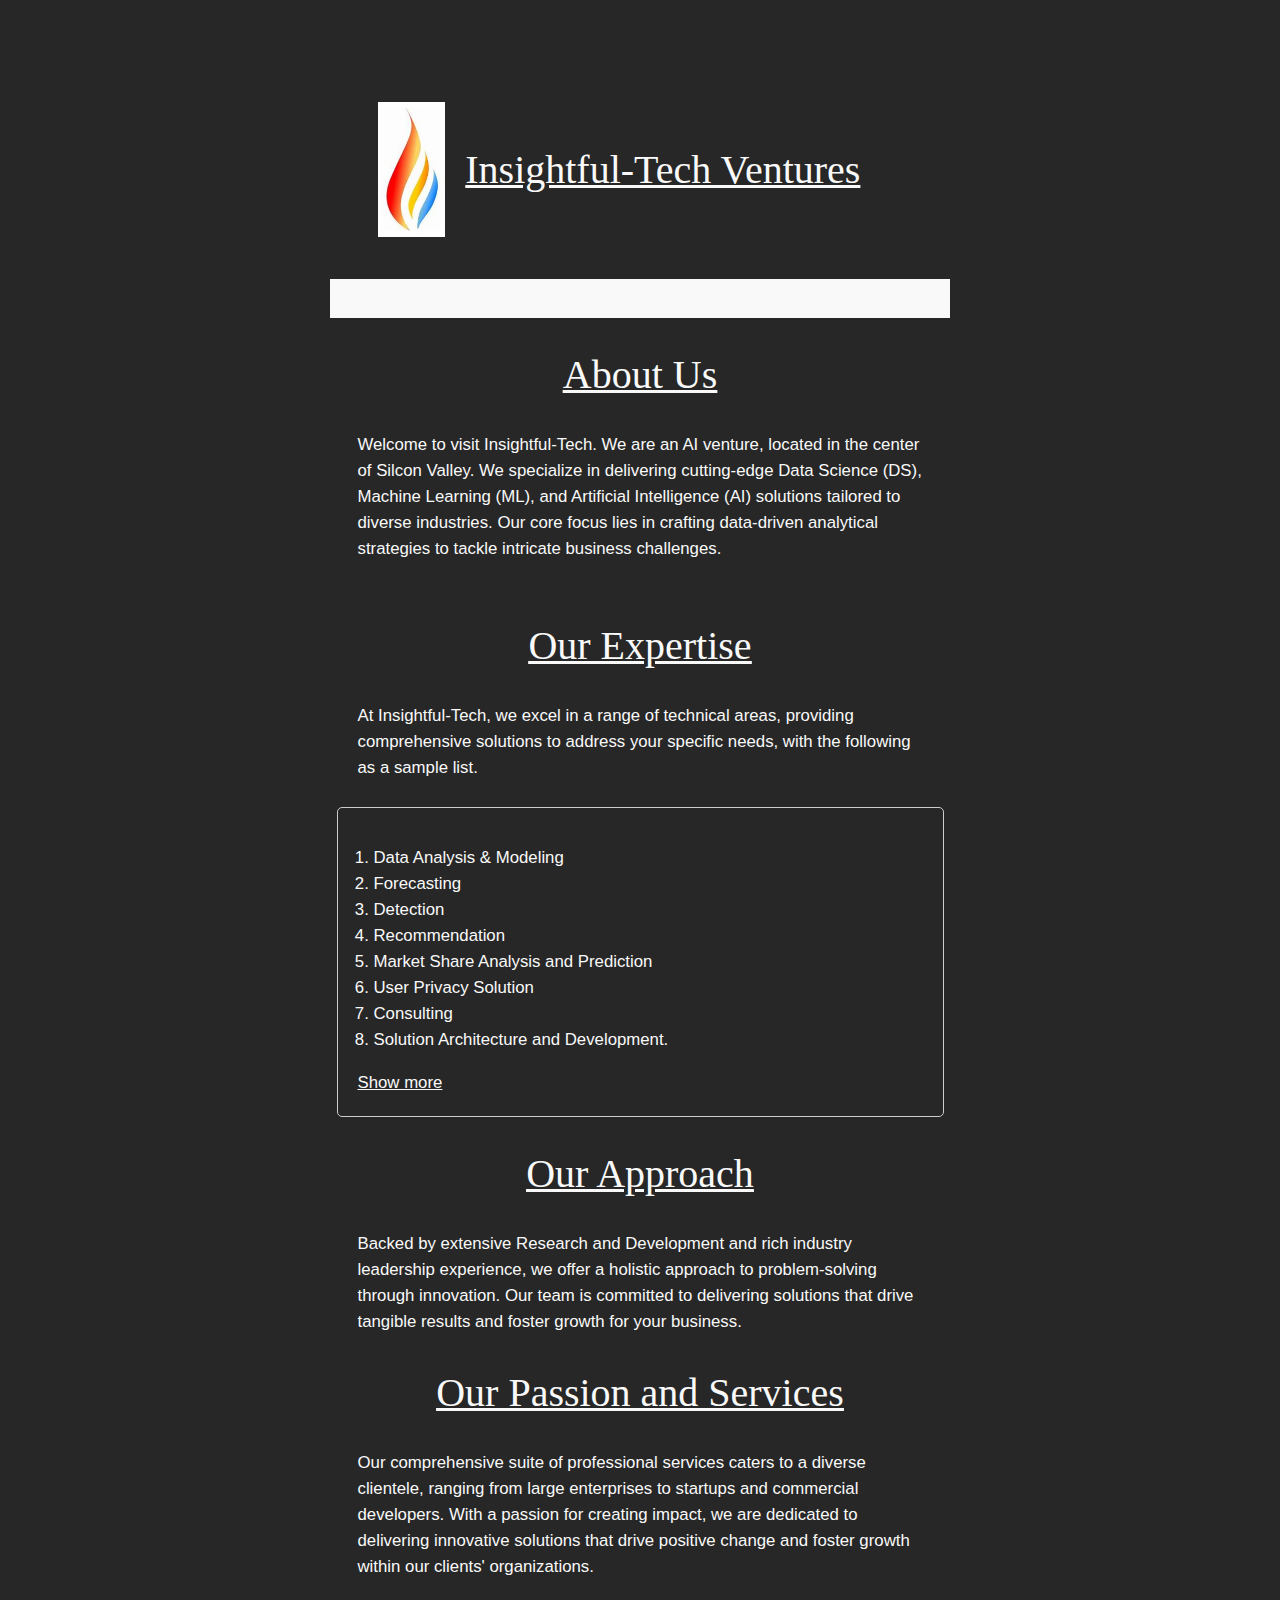
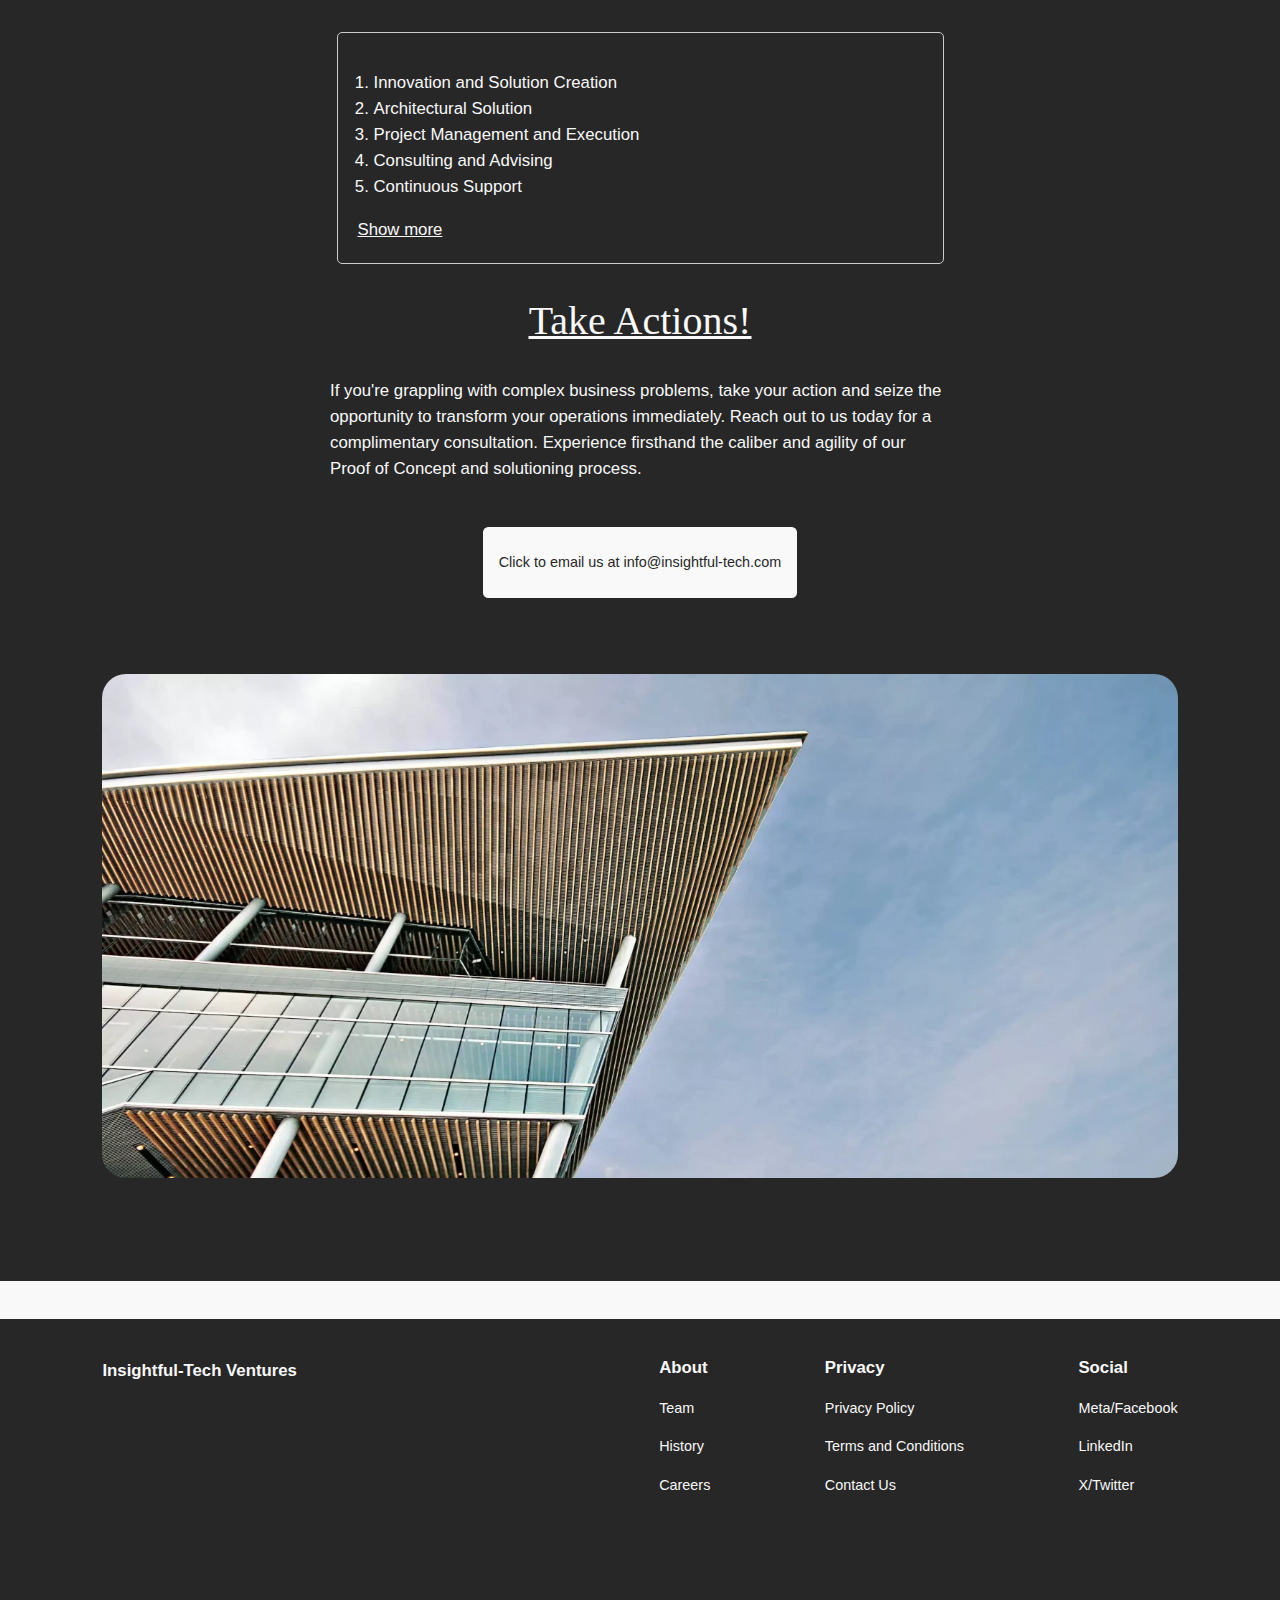
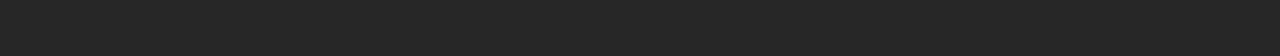
==== commit eafb58cd: "Update index.html" ====
--- a/index.html
+++ b/index.html
@@ -392,9 +392,8 @@
 	 
 <div class="centered-header">
 <h2> <u> <a href="approach" target="_blank" > Our Approach </a> </u> </h2> 
-</div>
-<p>	
-Backed by extensive Research and Development and rich industry leadership experience, we offer a holistic approach to 
+</div> 
+	<p> Backed by extensive Research and Development and rich industry leadership experience, we offer a holistic approach to 
 	problem-solving through innovation. Our team is committed to delivering solutions that drive tangible results and foster growth for your business.
 	</p>	
 <div class="horizontal-line"></div>
@@ -412,38 +411,31 @@
 <br>
 <div class="expandable-content"> 
    <div class="default-content">  
-	<p>
-	<ol>
+	<p> <ol>
 	<li> Innovation and Solution Creation </li>
-		      <li> Architectural Solution </li>
-		      <li>  Project Management and Execution </li>
-		      <li>  Consulting and Advising  </li>
-		      <li>  Continuous Support </li>
-	 </ol>	    
-	<a href="#" class="toggle-link">Show more</a></p>
+	<li> Architectural Solution </li>
+	<li>  Project Management and Execution </li>
+	<li>  Consulting and Advising  </li>
+	<li>  Continuous Support </li>
+	</ol>	 </p>   
+	<a href="#" class="toggle-link">Show more</a>
     </div>	
 <div class="full-content" style="display: none;">
-<p>
-<dl> 
+<p> <dl> 
   <dt> Innovation and Solution Creation: </dt> <dd> Harnessing cutting-edge technologies and methodologies to develop innovative data science, ML, and AI 
-	solutions tailored to your specific business needs. </dd>
-  <br>
-<dt> Architectural Solutions: </dt> <dd> Designing and implementing robust and scalable architecture for 
-	data processing, analytics, and machine learning models to optimize performance and efficiency.  </dd>
-<br>
+	solutions tailored to your specific business needs. </dd> <br>
+ <dt> Architectural Solutions: </dt> <dd> Designing and implementing robust and scalable architecture for 
+	data processing, analytics, and machine learning models to optimize performance and efficiency.  </dd> <br>
  <dt> Project Management & Execution:</dt> <dd> Providing comprehensive project management and execution services to ensure successful 
-	planning, execution, and delivery of data science and AI projects within scope, budget, and timeline.  </dd>
-<br>
+	planning, execution, and delivery of data science and AI projects within scope, budget, and timeline.  </dd> <br>
  <dt>Consulting and Advising: </dt>  <dd> Offering expert consulting and advisory services to guide 
-	businesses in leveraging data science, ML, and AI technologies for strategic decision-making and competitive advantage. </dd>
-<br>
+	businesses in leveraging data science, ML, and AI technologies for strategic decision-making and competitive advantage. </dd> <br>
  <dt> Continuous Support: </dt> <dd> Providing ongoing support and maintenance services to ensure the 
 	continued success and optimization of data science, ML, and AI solutions, including troubleshooting, 
-	 performance monitoring, and updates. </dd>
-<br>
-</dl>
-</p>
-</div>
+	 performance monitoring, and updates. </dd> <br> 
+ </dl> </p>
+ <a href="#" class="toggle-link show-less-button">Show less</a> 
+ </div>
 </div> 
 	
 <div, class="centered-header">	
--- a/styles.css
+++ b/styles.css
@@ -14,3 +14,7 @@
 .expandable-content.expanded .full-content {
     display: block;
 }
+
+.show-less-button {
+    display: none; /* Hide the button by default */
+}
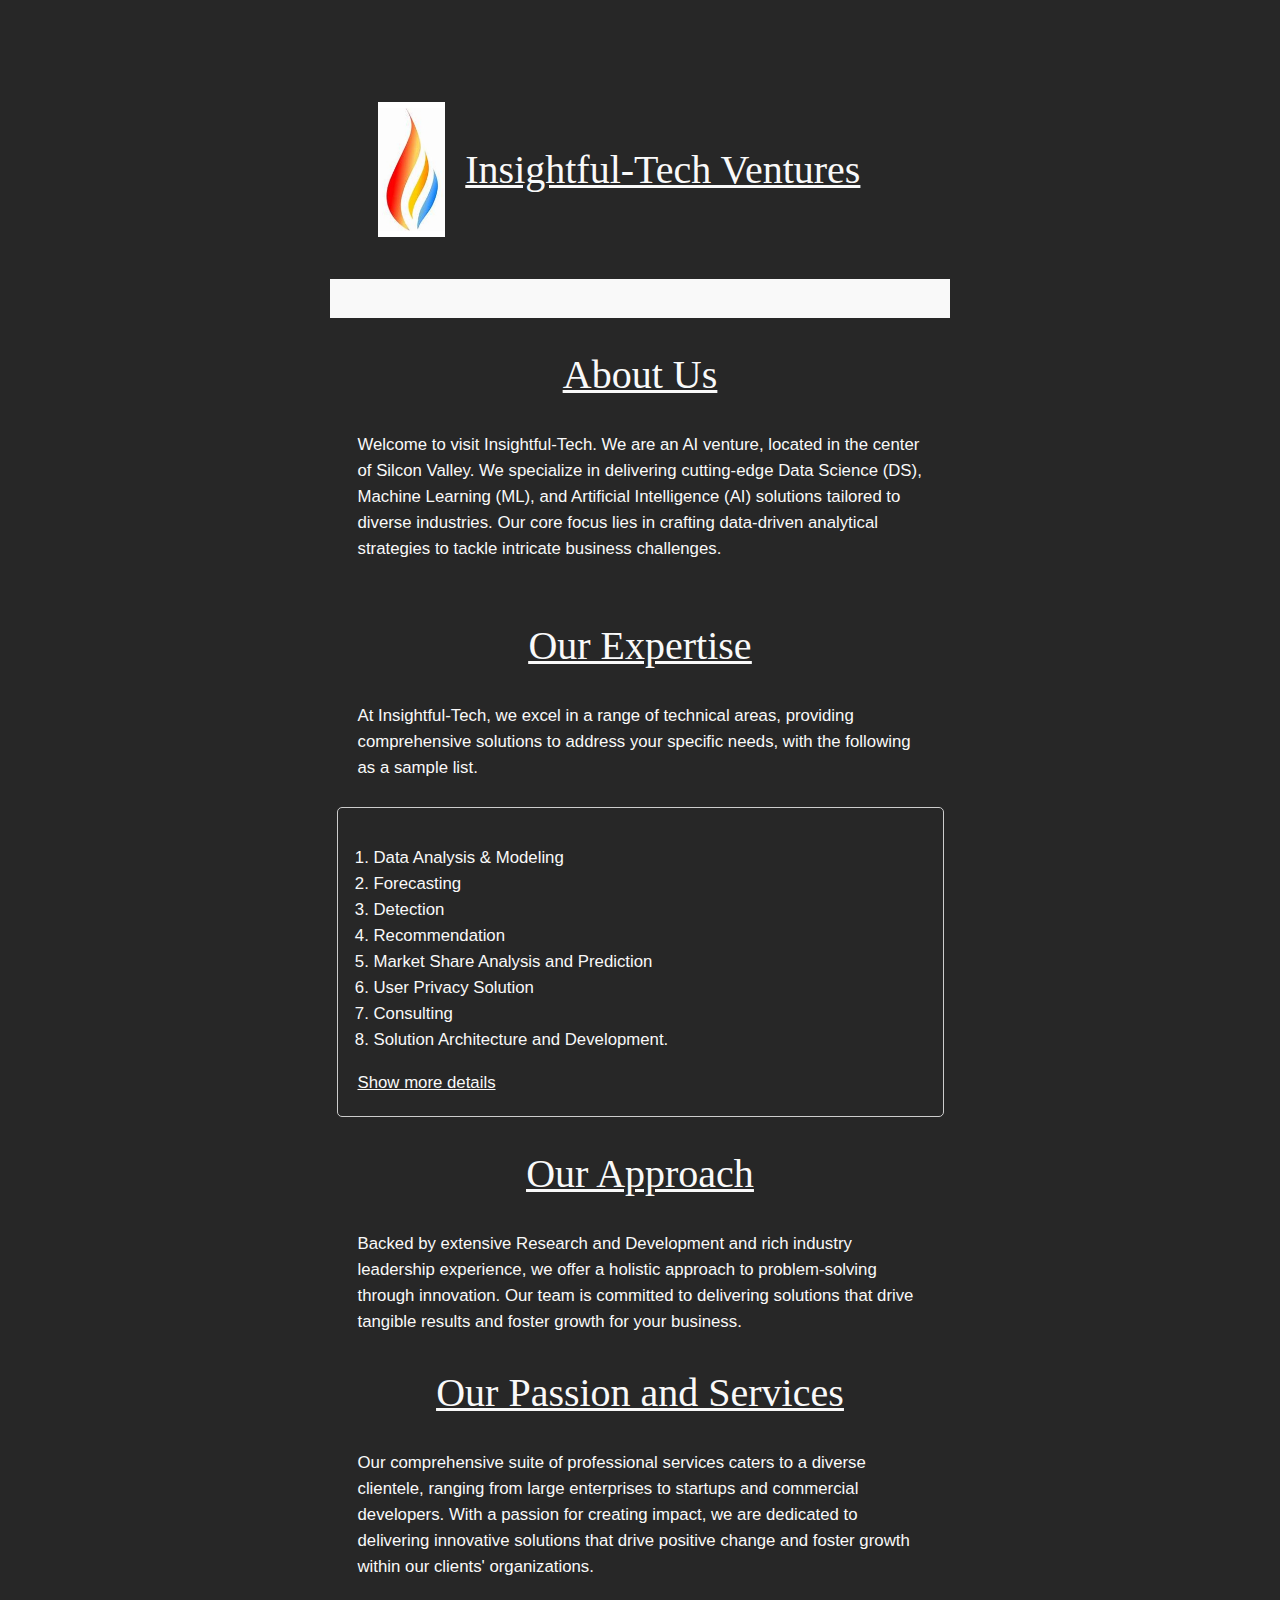
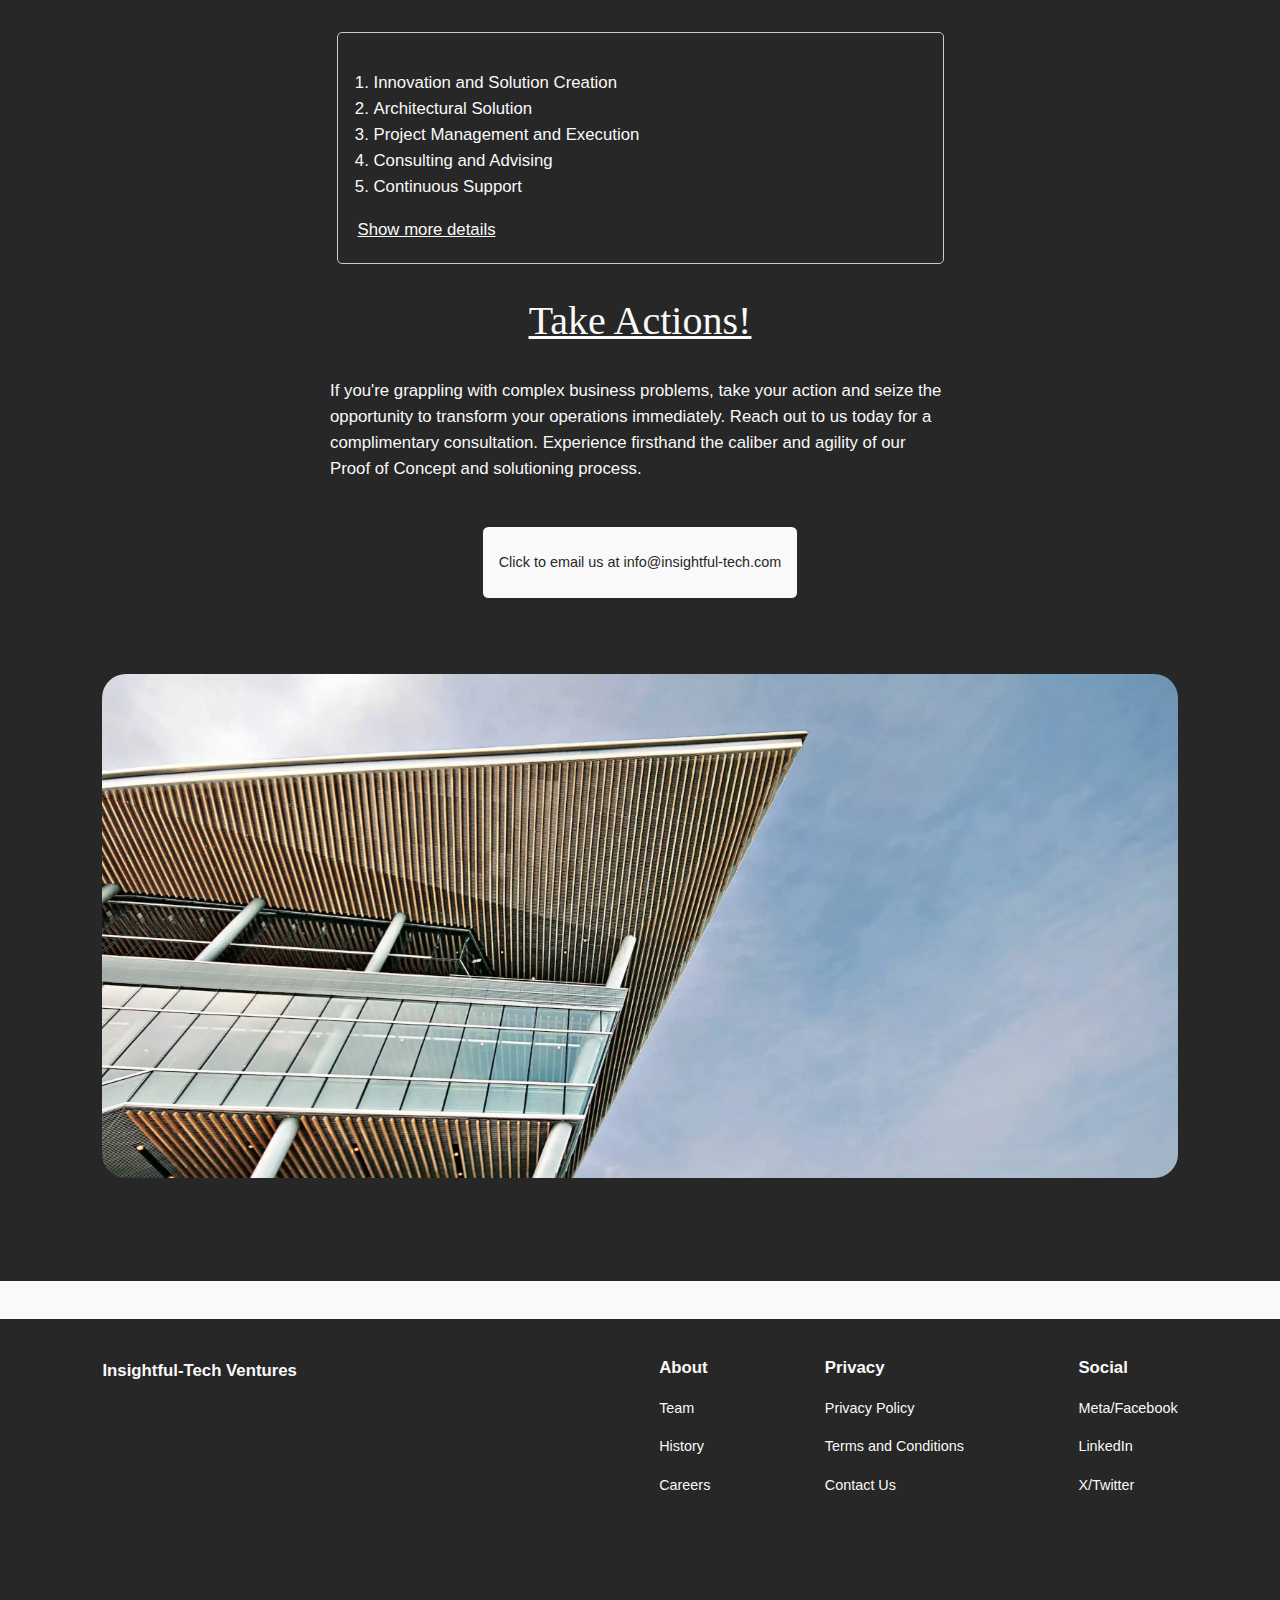
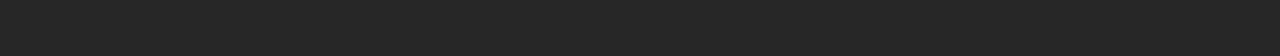
==== commit f3ecd36a: "Update index.html" ====
--- a/index.html
+++ b/index.html
@@ -341,7 +341,7 @@
 		      <li> Consulting </li>
 		     <li>  Solution Architecture and Development. </li>
 	 </ol>	  </p>
-	 <a href="#" class="toggle-link">Show more </a>
+	 <a href="#" class="toggle-link">Show more details </a>
    </div>
 	
 <style>
@@ -418,35 +418,32 @@
 	<li>  Consulting and Advising  </li>
 	<li>  Continuous Support </li>
 	</ol>	 </p>   
-	<a href="#" class="toggle-link">Show more</a>
+	<a href="#" class="toggle-link">Show more details</a>
     </div>	
-<div class="full-content" style="display: none;">
-<p> <dl> 
-  <dt> Innovation and Solution Creation: </dt> <dd> Harnessing cutting-edge technologies and methodologies to develop innovative data science, ML, and AI 
+   <div class="full-content" style="display: none;">
+       <p> <dl> 
+       <dt> Innovation and Solution Creation: </dt> <dd> Harnessing cutting-edge technologies and methodologies to develop innovative data science, ML, and AI 
 	solutions tailored to your specific business needs. </dd> <br>
- <dt> Architectural Solutions: </dt> <dd> Designing and implementing robust and scalable architecture for 
+       <dt> Architectural Solutions: </dt> <dd> Designing and implementing robust and scalable architecture for 
 	data processing, analytics, and machine learning models to optimize performance and efficiency.  </dd> <br>
- <dt> Project Management & Execution:</dt> <dd> Providing comprehensive project management and execution services to ensure successful 
+      <dt> Project Management & Execution:</dt> <dd> Providing comprehensive project management and execution services to ensure successful 
 	planning, execution, and delivery of data science and AI projects within scope, budget, and timeline.  </dd> <br>
- <dt>Consulting and Advising: </dt>  <dd> Offering expert consulting and advisory services to guide 
+     <dt>Consulting and Advising: </dt>  <dd> Offering expert consulting and advisory services to guide 
 	businesses in leveraging data science, ML, and AI technologies for strategic decision-making and competitive advantage. </dd> <br>
- <dt> Continuous Support: </dt> <dd> Providing ongoing support and maintenance services to ensure the 
+     <dt> Continuous Support: </dt> <dd> Providing ongoing support and maintenance services to ensure the 
 	continued success and optimization of data science, ML, and AI solutions, including troubleshooting, 
 	 performance monitoring, and updates. </dd> <br> 
- </dl> </p>
- <a href="#" class="toggle-link show-less-button">Show less</a> 
+     </dl> </p>
+    <a href="#" class="toggle-link show-less-button">Show less</a> 
  </div>
 </div> 
 	
 <div, class="centered-header">	
 <h2> <u>  <a href="mailto:info@insightful-tech.com" target="_blank" > Take Actions! </a>  </u> </h2>
 </div>
-<p>
-If you're grappling with complex business problems, take your action and seize the opportunity to transform your operations immediately. 
+<p> If you're grappling with complex business problems, take your action and seize the opportunity to transform your operations immediately. 
 	Reach out to us today for a complimentary consultation. Experience firsthand the caliber and agility of our Proof of Concept  
-	and solutioning process.
-</p>		
-<br>
+	and solutioning process. </p> <br>
  
 <div class="centered-header">
 
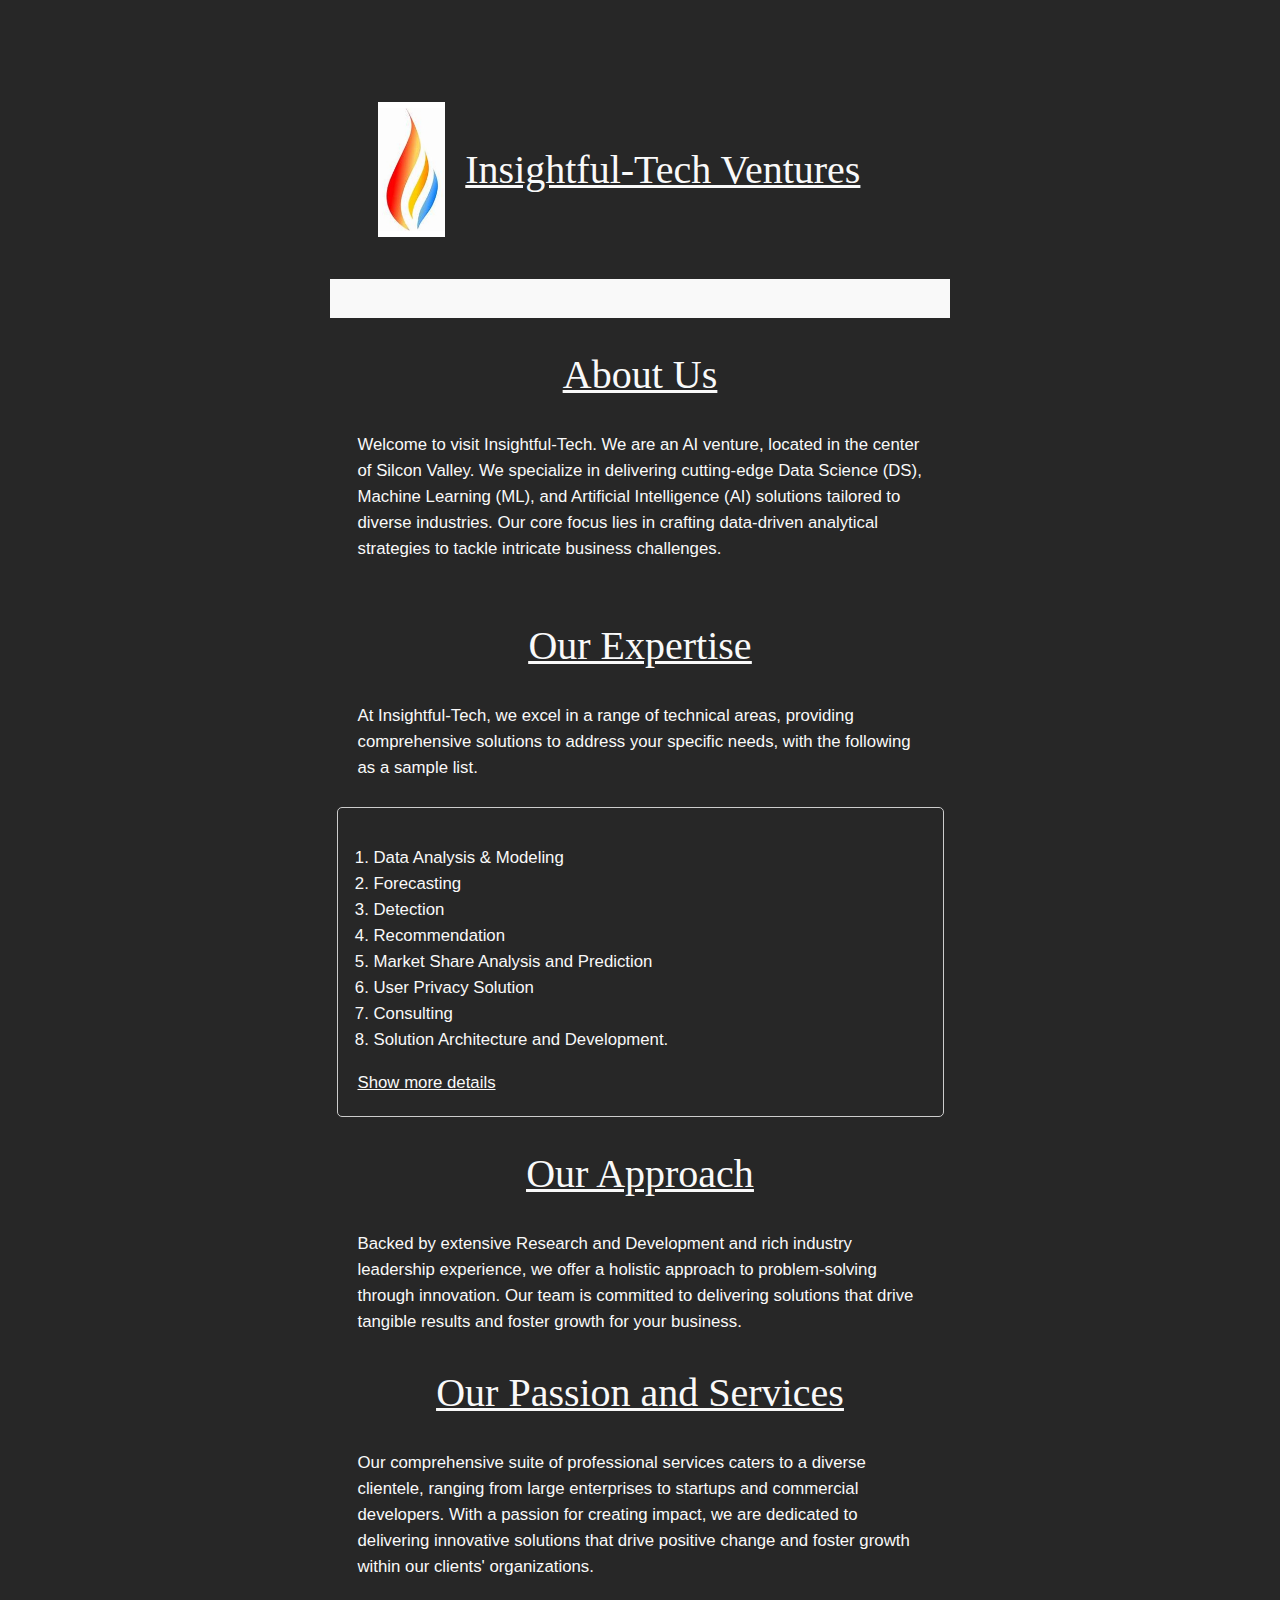
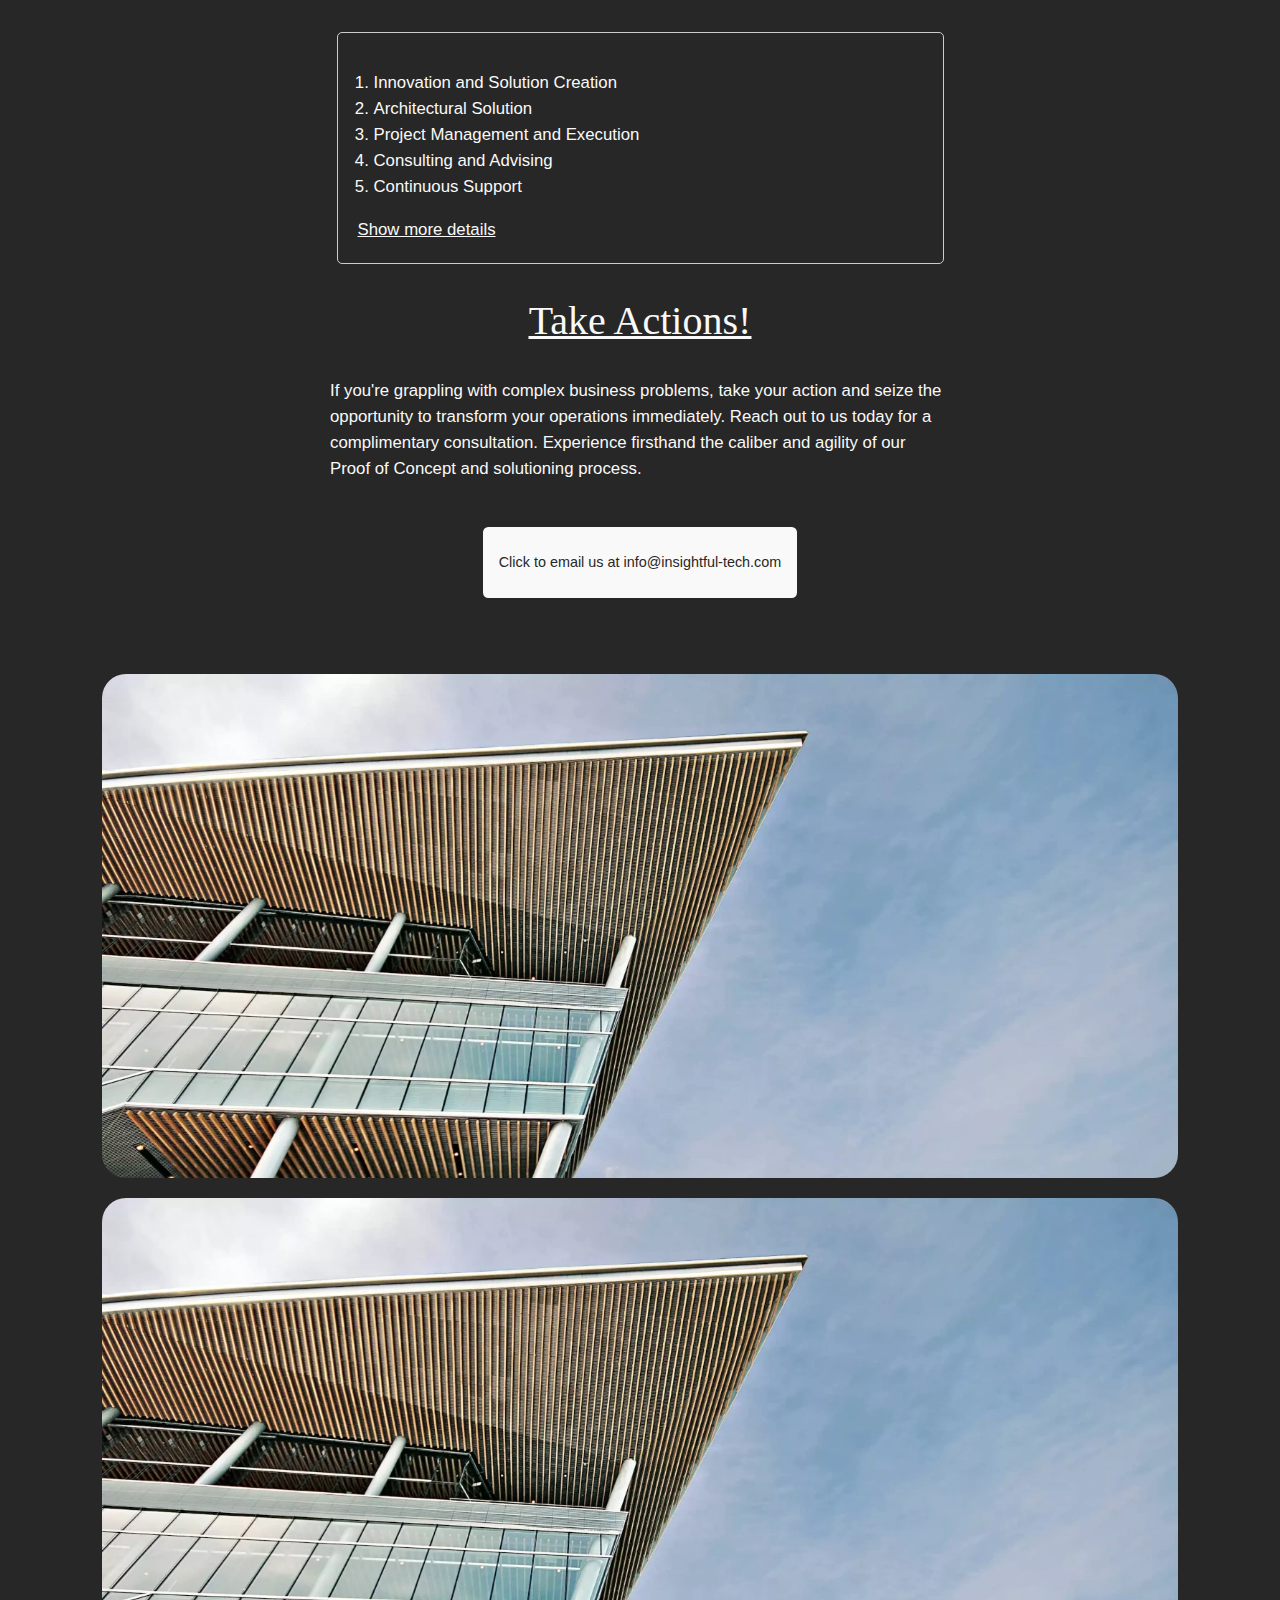
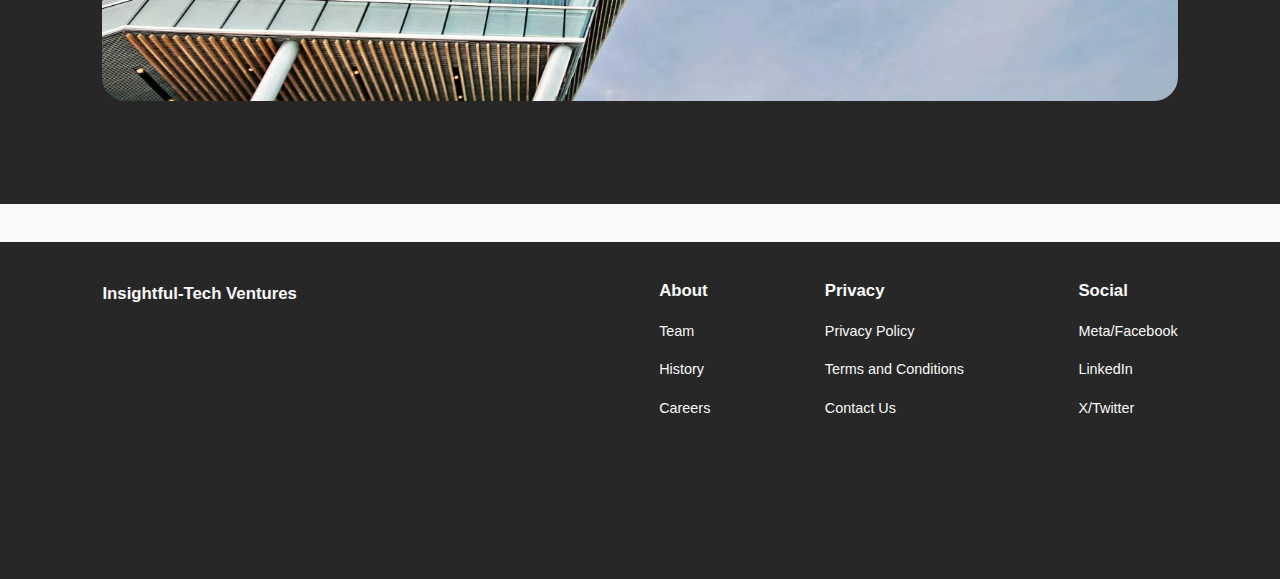
==== commit 299af1f0: "Update index.html" ====
--- a/index.html
+++ b/index.html
@@ -457,6 +457,9 @@
 
 <figure class="wp-block-image alignwide size-full is-style-rounded"><img src="./Insightful Tech_files/building-exterior.webp" 
 									    alt="Building exterior in Toronto, Canada"></figure>
+
+<figure class="wp-block-image alignwide size-full is-style-rounded"><img src="./Insightful Tech_files/building-exterior.webp" 
+									    alt="Building exterior in Toronto, Canada"></figure>
 </div>
 
 <!--  The white horizenta;l band   -->
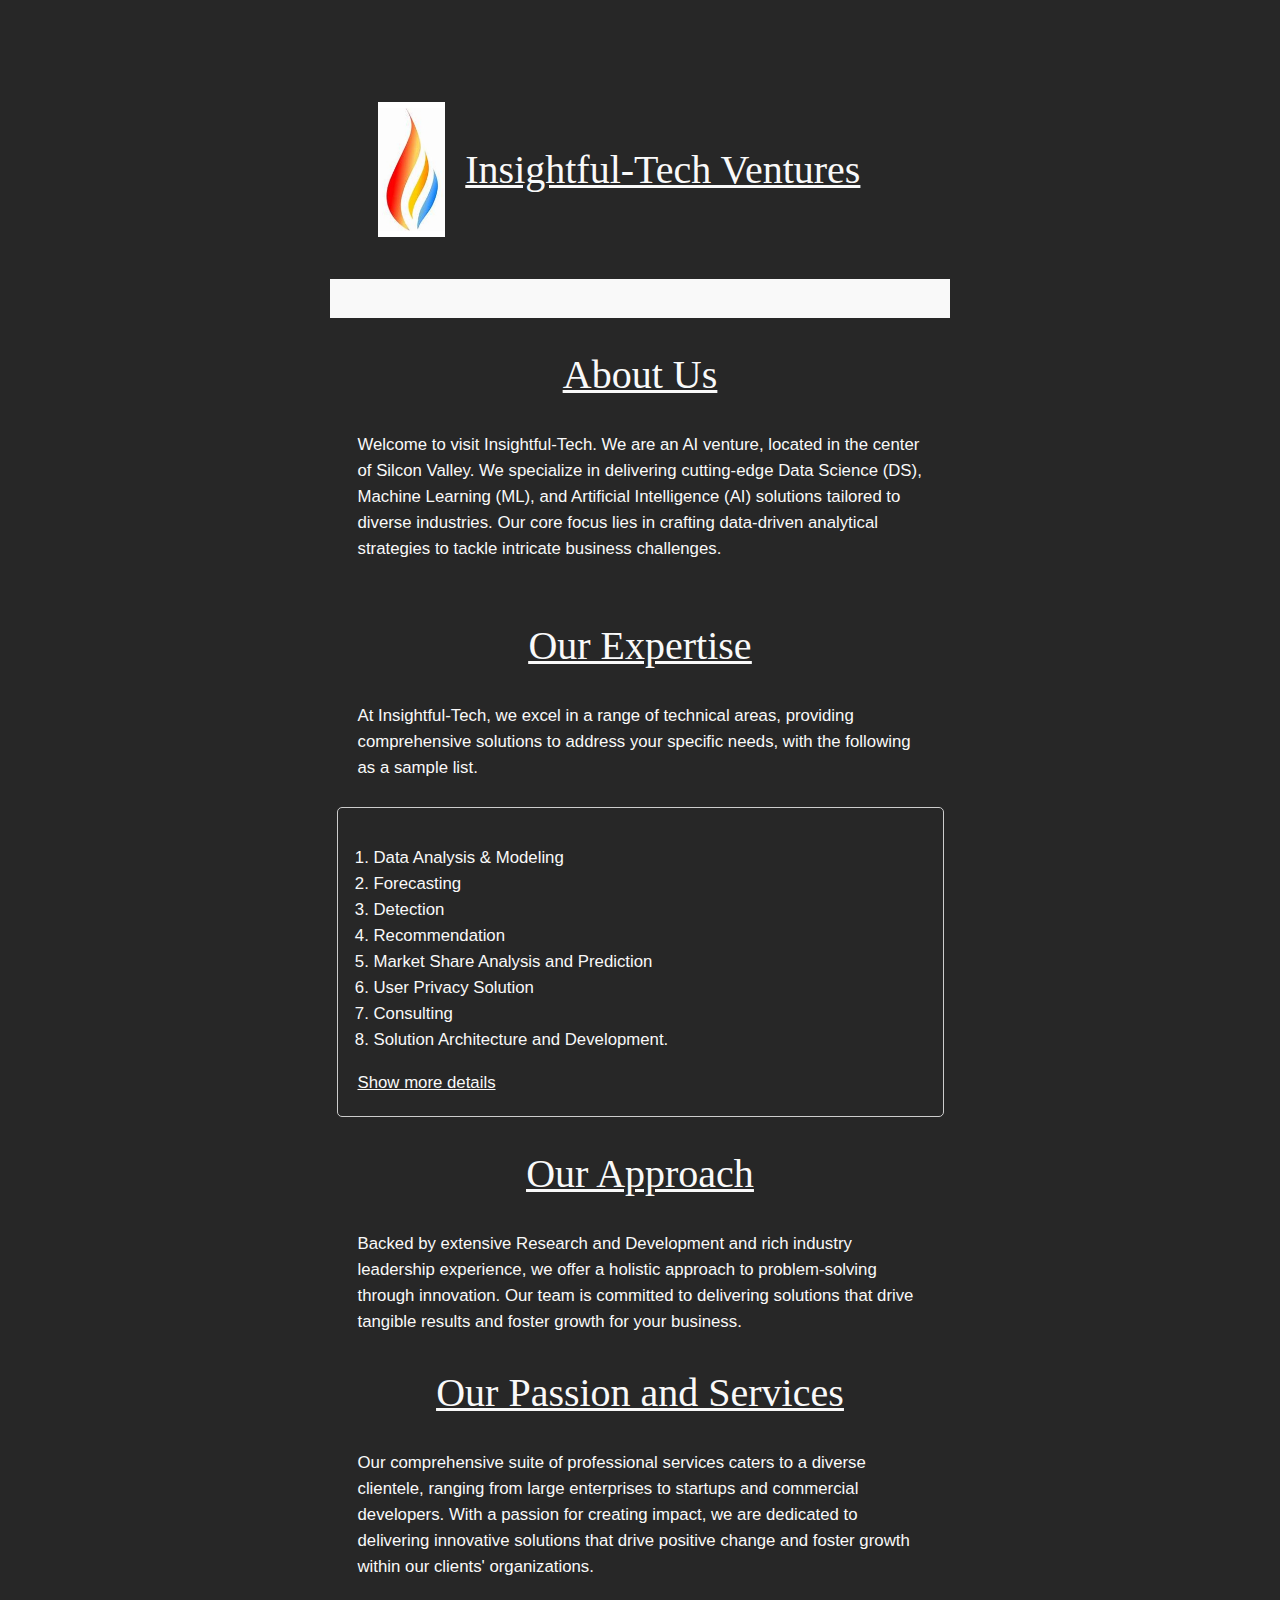
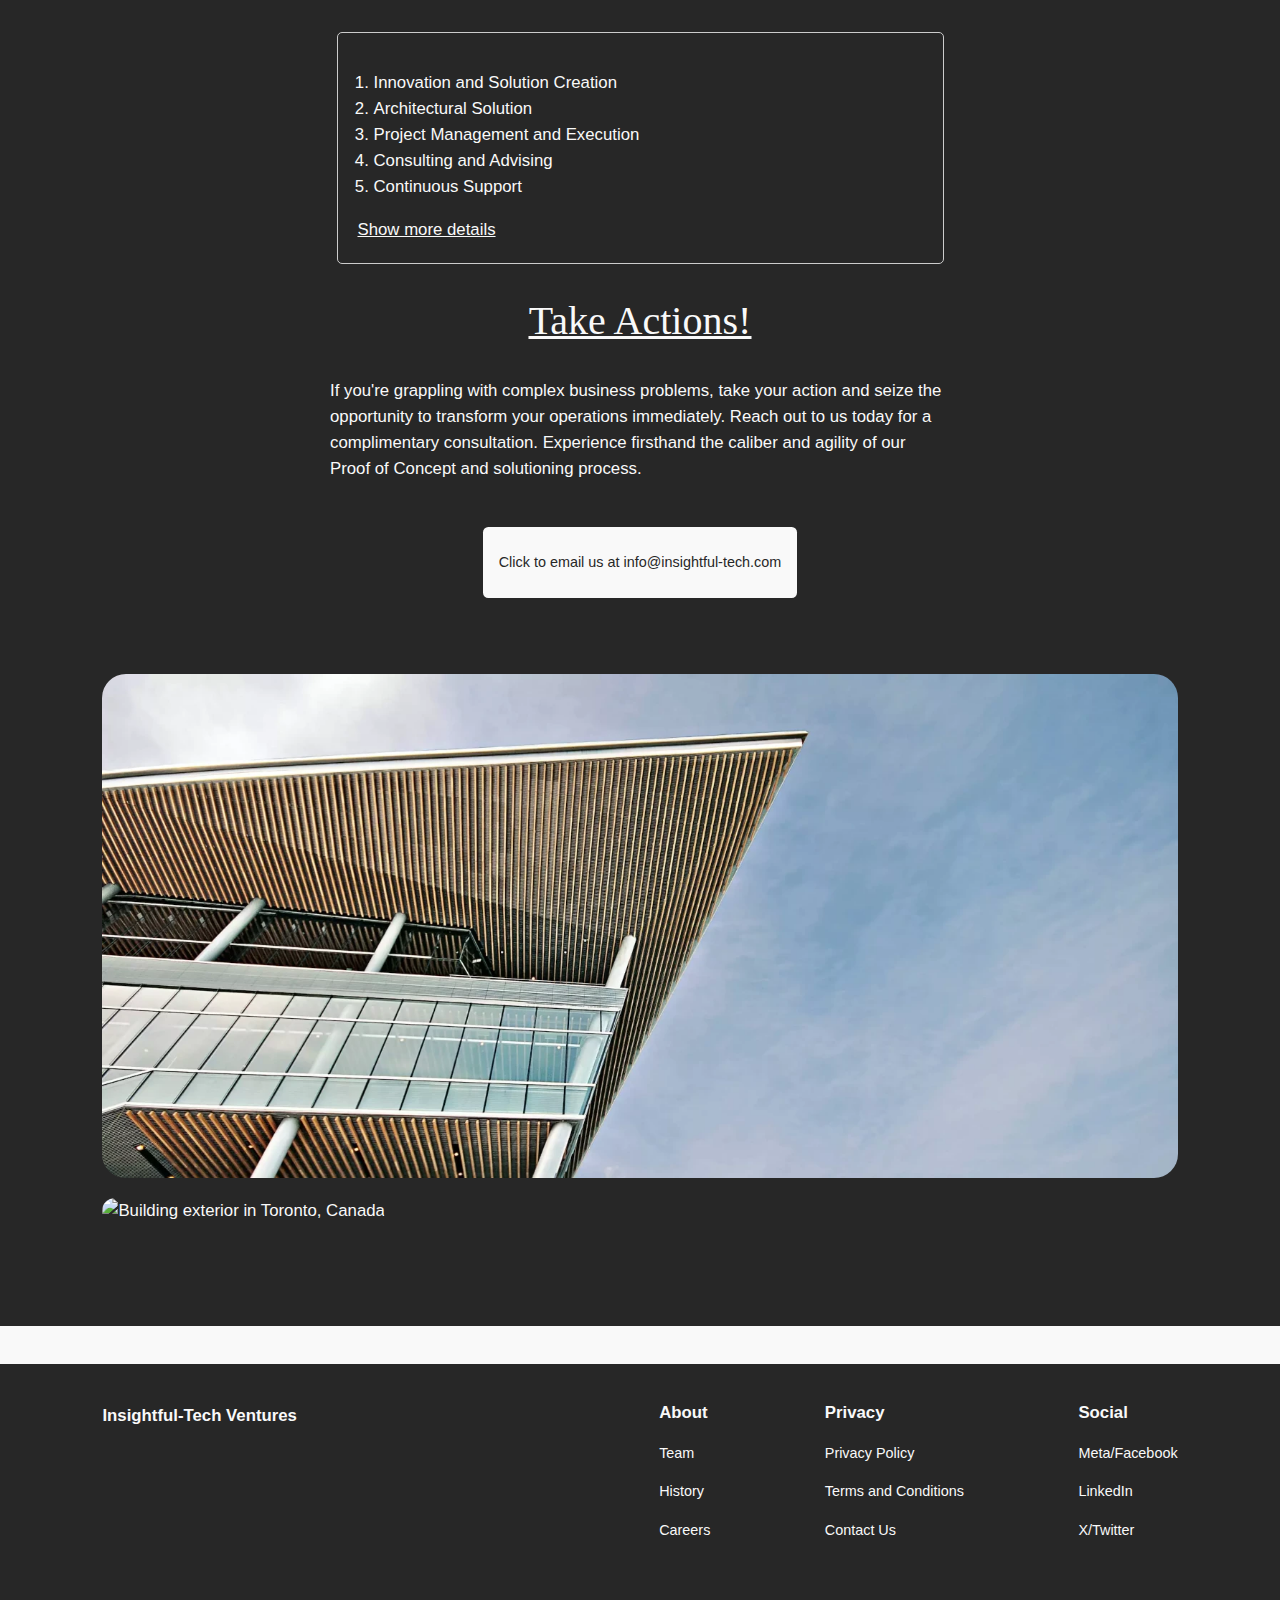
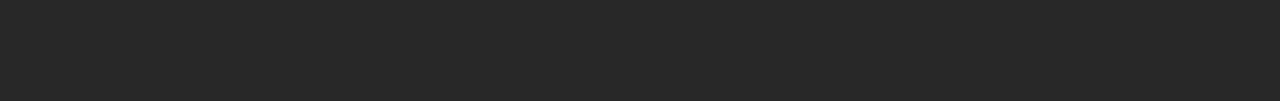
==== commit 2b6e75f1: "Update index.html" ====
--- a/index.html
+++ b/index.html
@@ -458,7 +458,7 @@
 <figure class="wp-block-image alignwide size-full is-style-rounded"><img src="./Insightful Tech_files/building-exterior.webp" 
 									    alt="Building exterior in Toronto, Canada"></figure>
 
-<figure class="wp-block-image alignwide size-full is-style-rounded"><img src="./Insightful Tech_files/building-exterior.webp" 
+<figure class="wp-block-image alignwide size-full is-style-rounded"><img src="./Insightful Tech_files/grand-canyon.jpg" 
 									    alt="Building exterior in Toronto, Canada"></figure>
 </div>
 
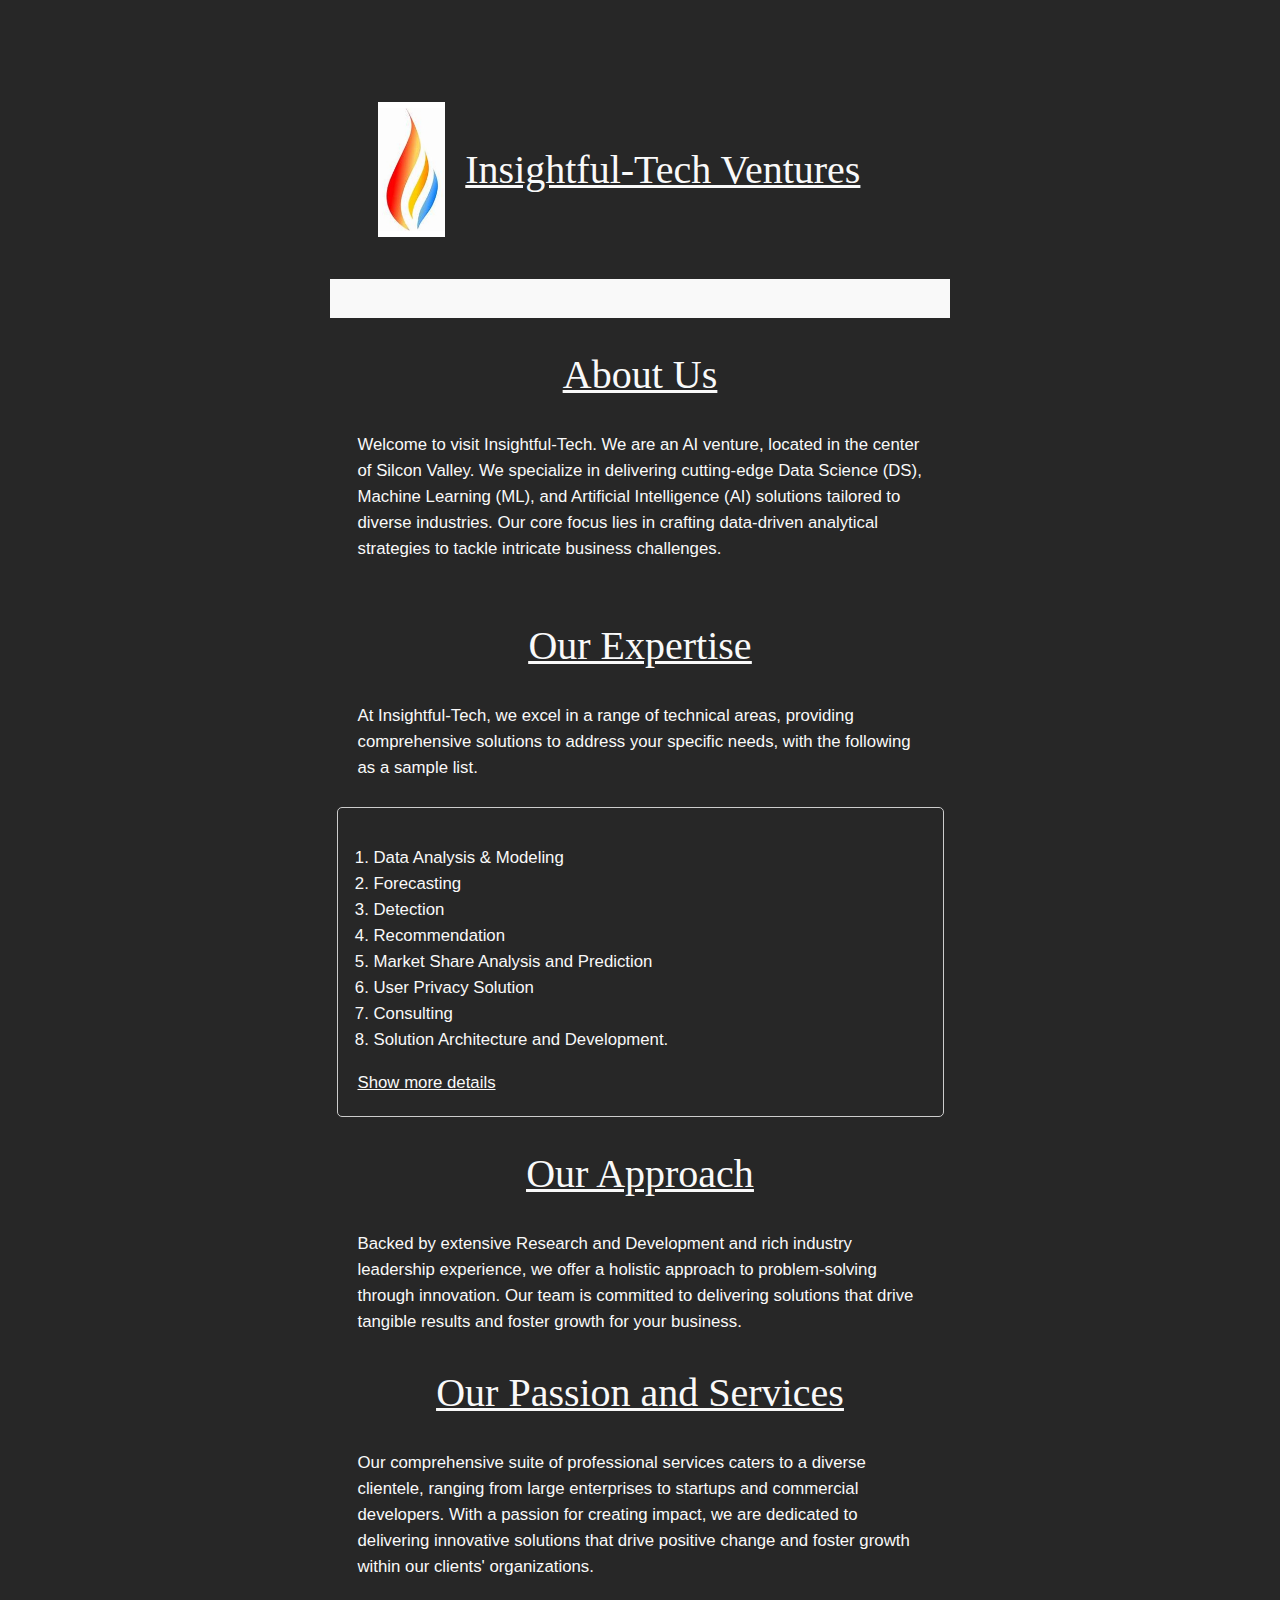
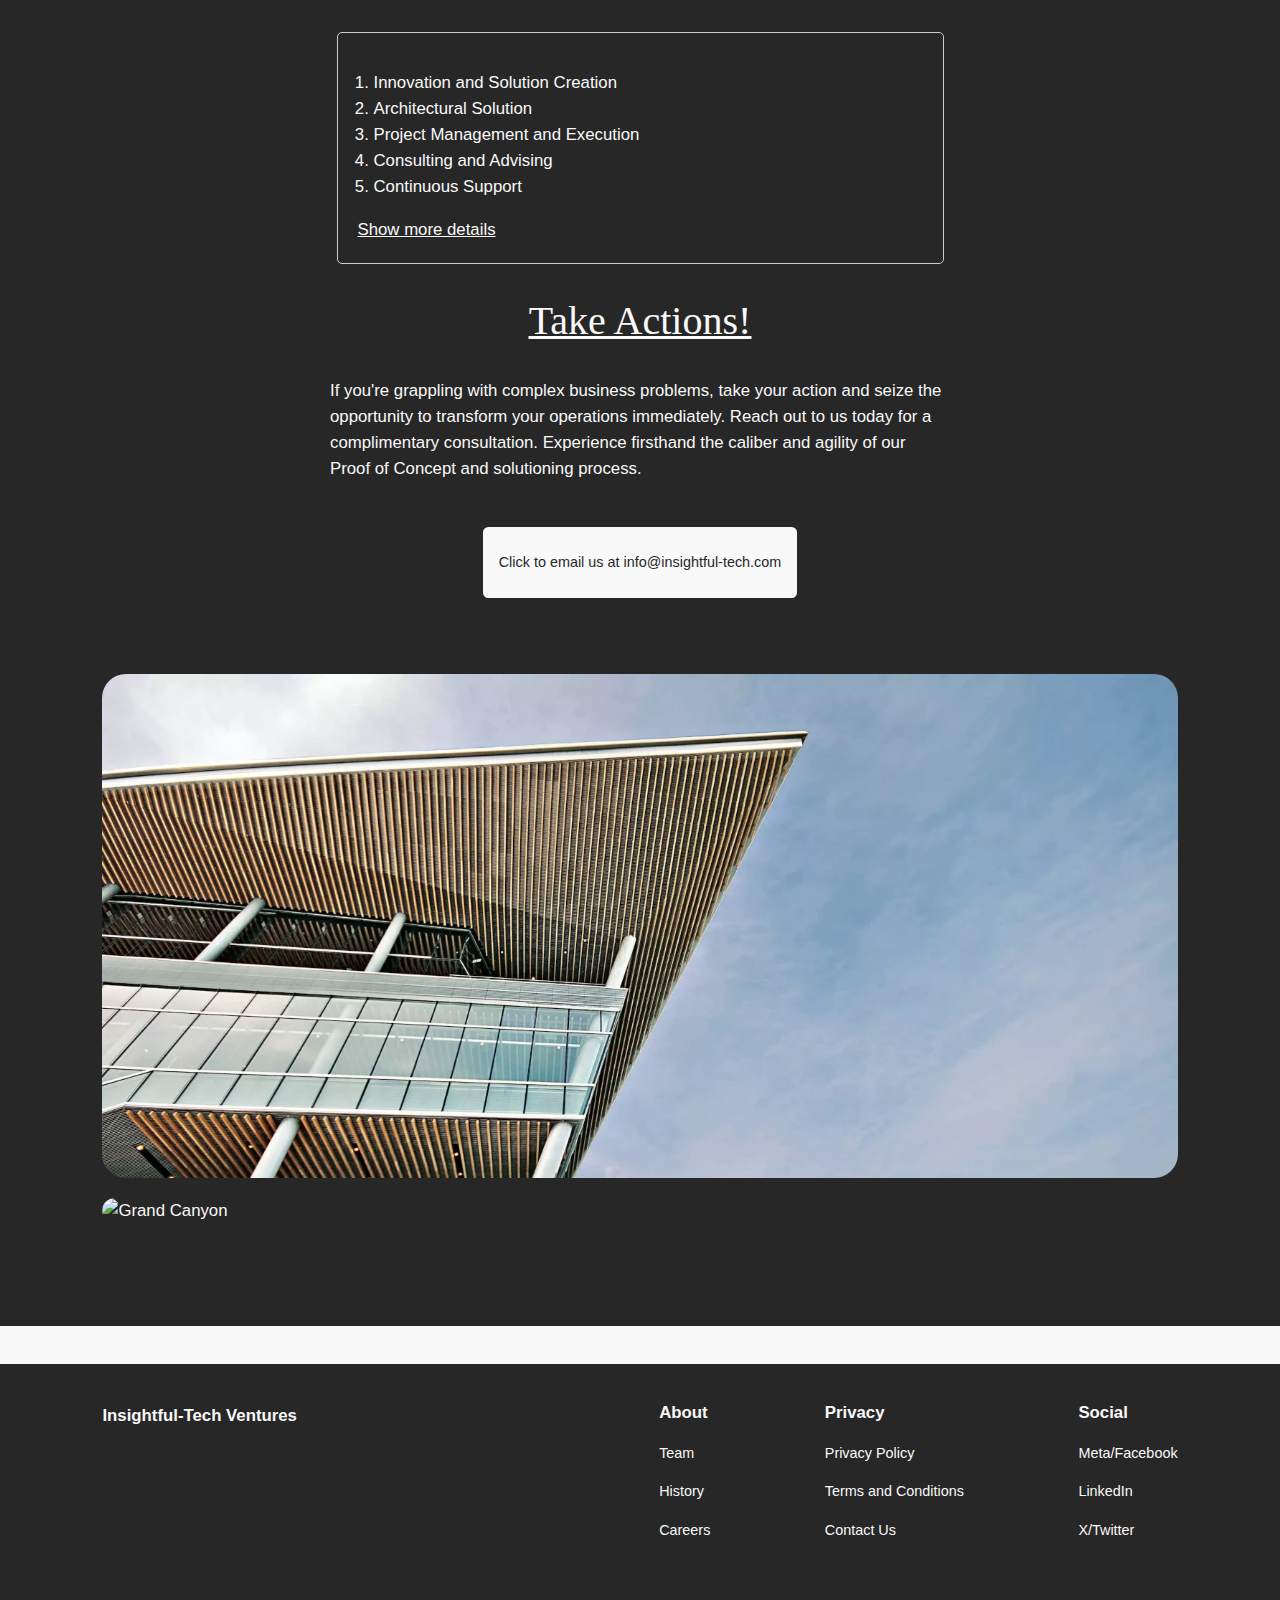
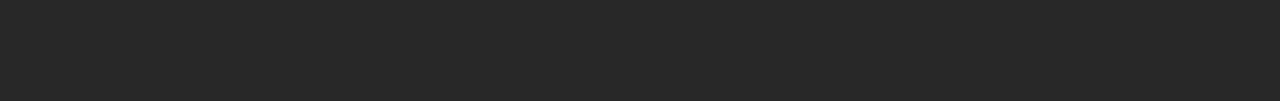
==== commit c8d45462: "Update index.html" ====
--- a/index.html
+++ b/index.html
@@ -458,8 +458,8 @@
 <figure class="wp-block-image alignwide size-full is-style-rounded"><img src="./Insightful Tech_files/building-exterior.webp" 
 									    alt="Building exterior in Toronto, Canada"></figure>
 
-<figure class="wp-block-image alignwide size-full is-style-rounded"><img src="./Insightful Tech_files/grand-canyon.jpg" 
-									    alt="Building exterior in Toronto, Canada"></figure>
+<figure class="wp-block-image alignwide size-full is-style-rounded"><img src="./Insightful Tech_files/43c5d3ba51f9daae31c0860d457eba00.jpg" 
+									    alt="Grand Canyon"></figure>
 </div>
 
 <!--  The white horizenta;l band   -->
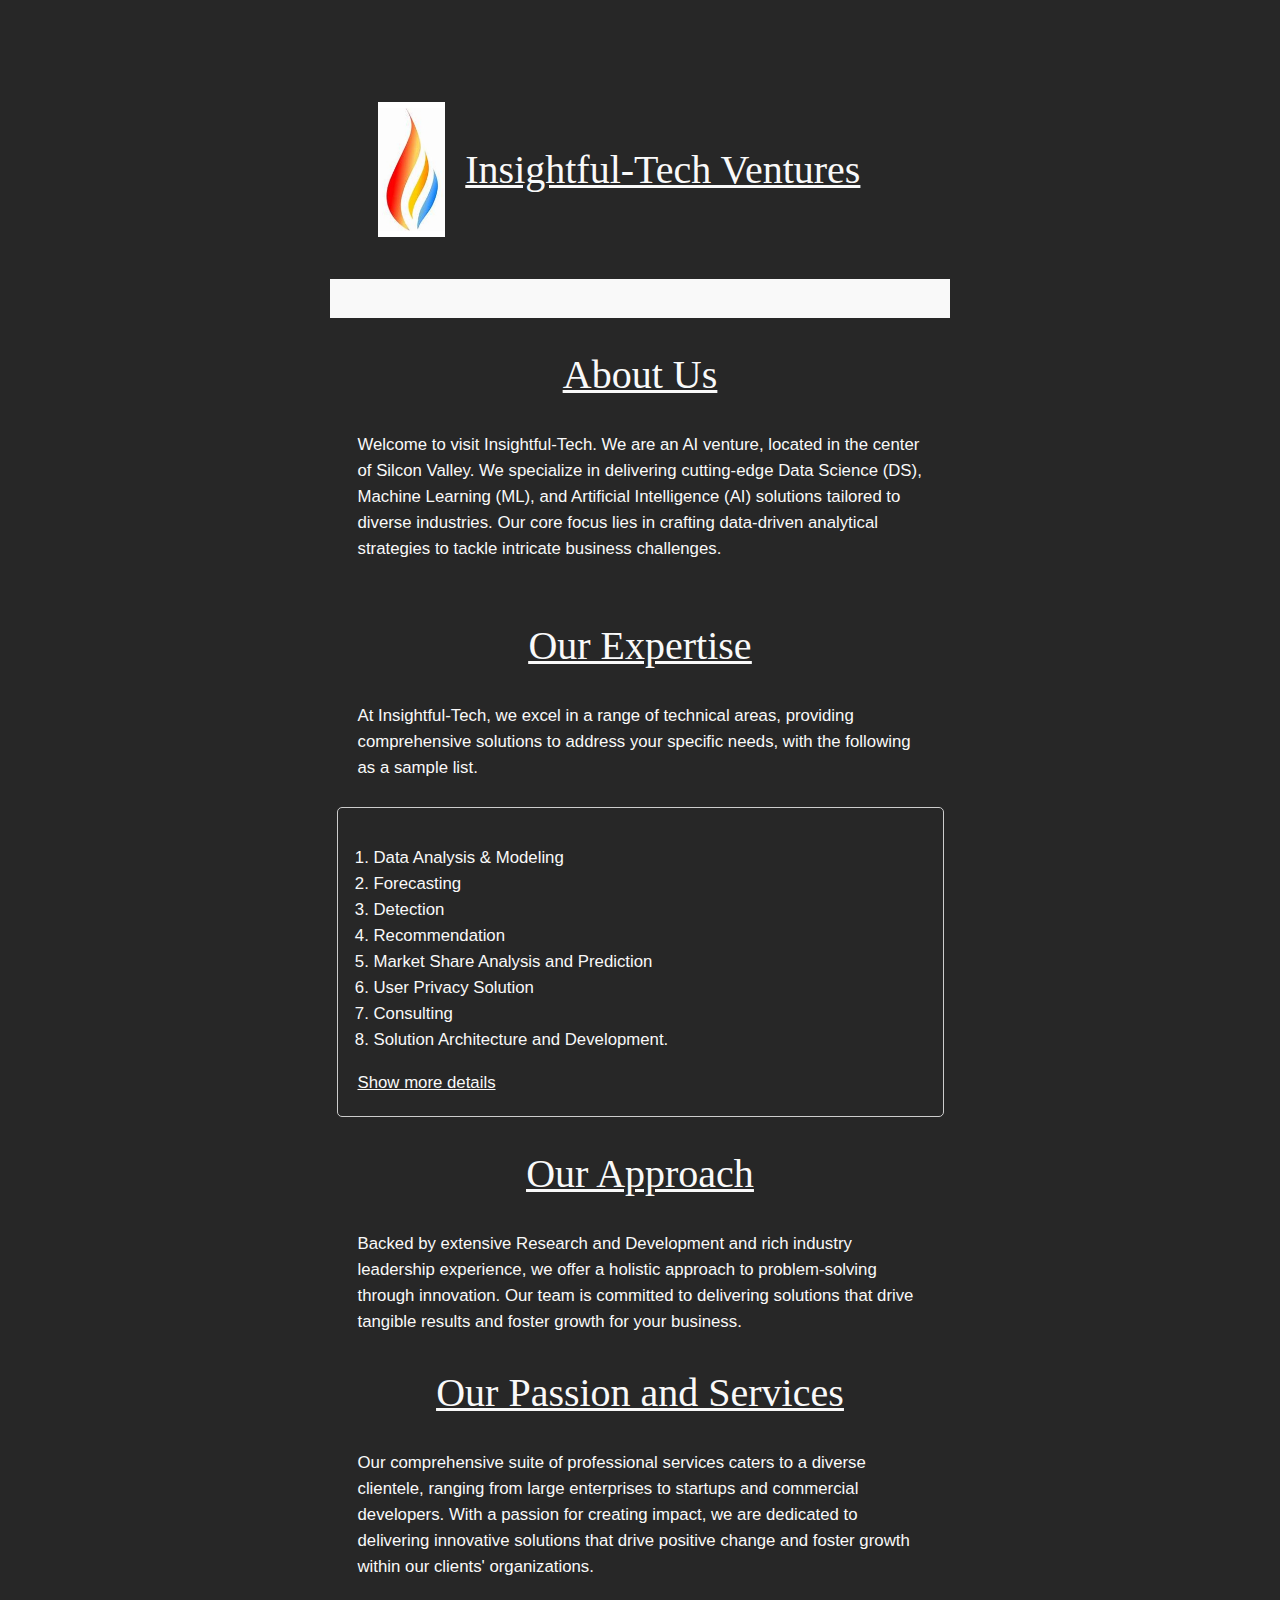
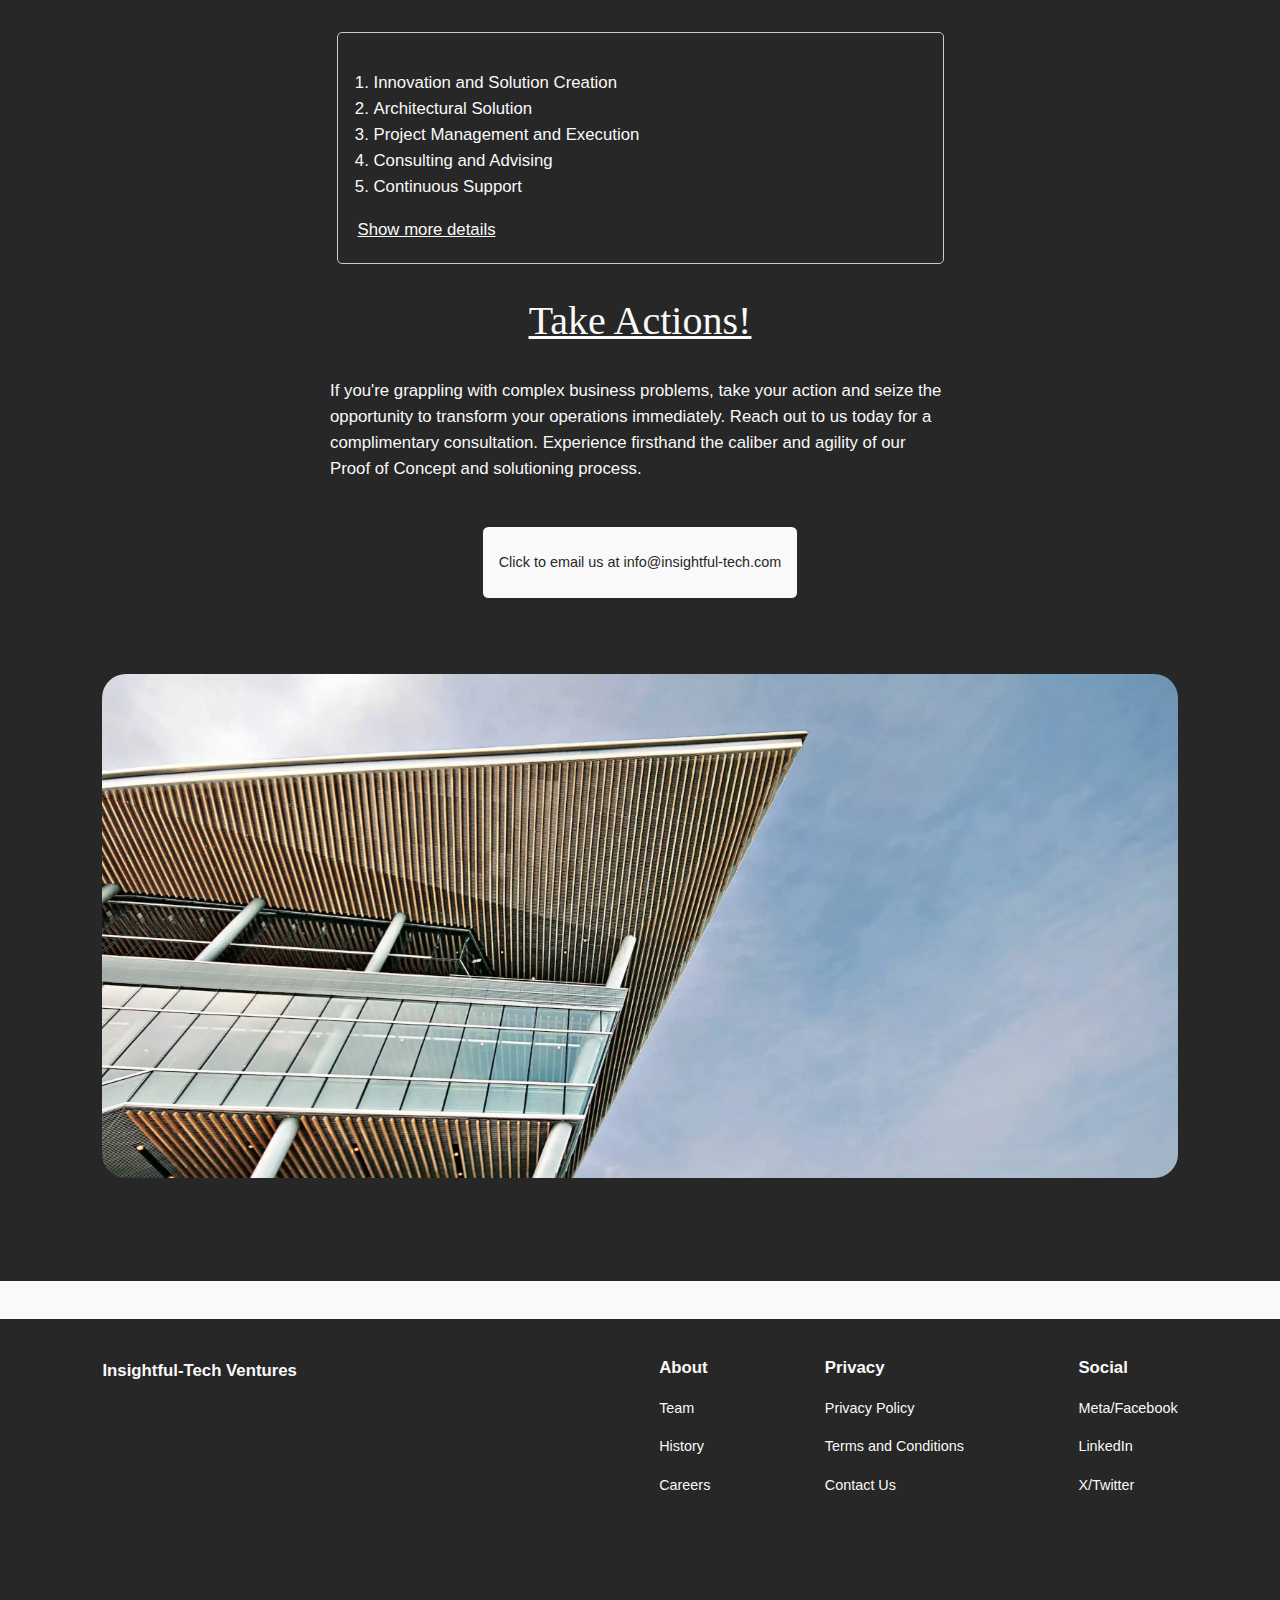
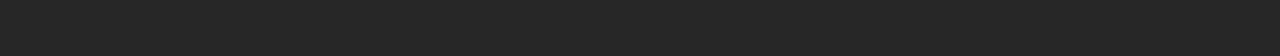
==== commit 098c4bc4: "Update index.html" ====
--- a/index.html
+++ b/index.html
@@ -457,9 +457,6 @@
 
 <figure class="wp-block-image alignwide size-full is-style-rounded"><img src="./Insightful Tech_files/building-exterior.webp" 
 									    alt="Building exterior in Toronto, Canada"></figure>
-
-<figure class="wp-block-image alignwide size-full is-style-rounded"><img src="./Insightful Tech_files/43c5d3ba51f9daae31c0860d457eba00.jpg" 
-									    alt="Grand Canyon"></figure>
 </div>
 
 <!--  The white horizenta;l band   -->
